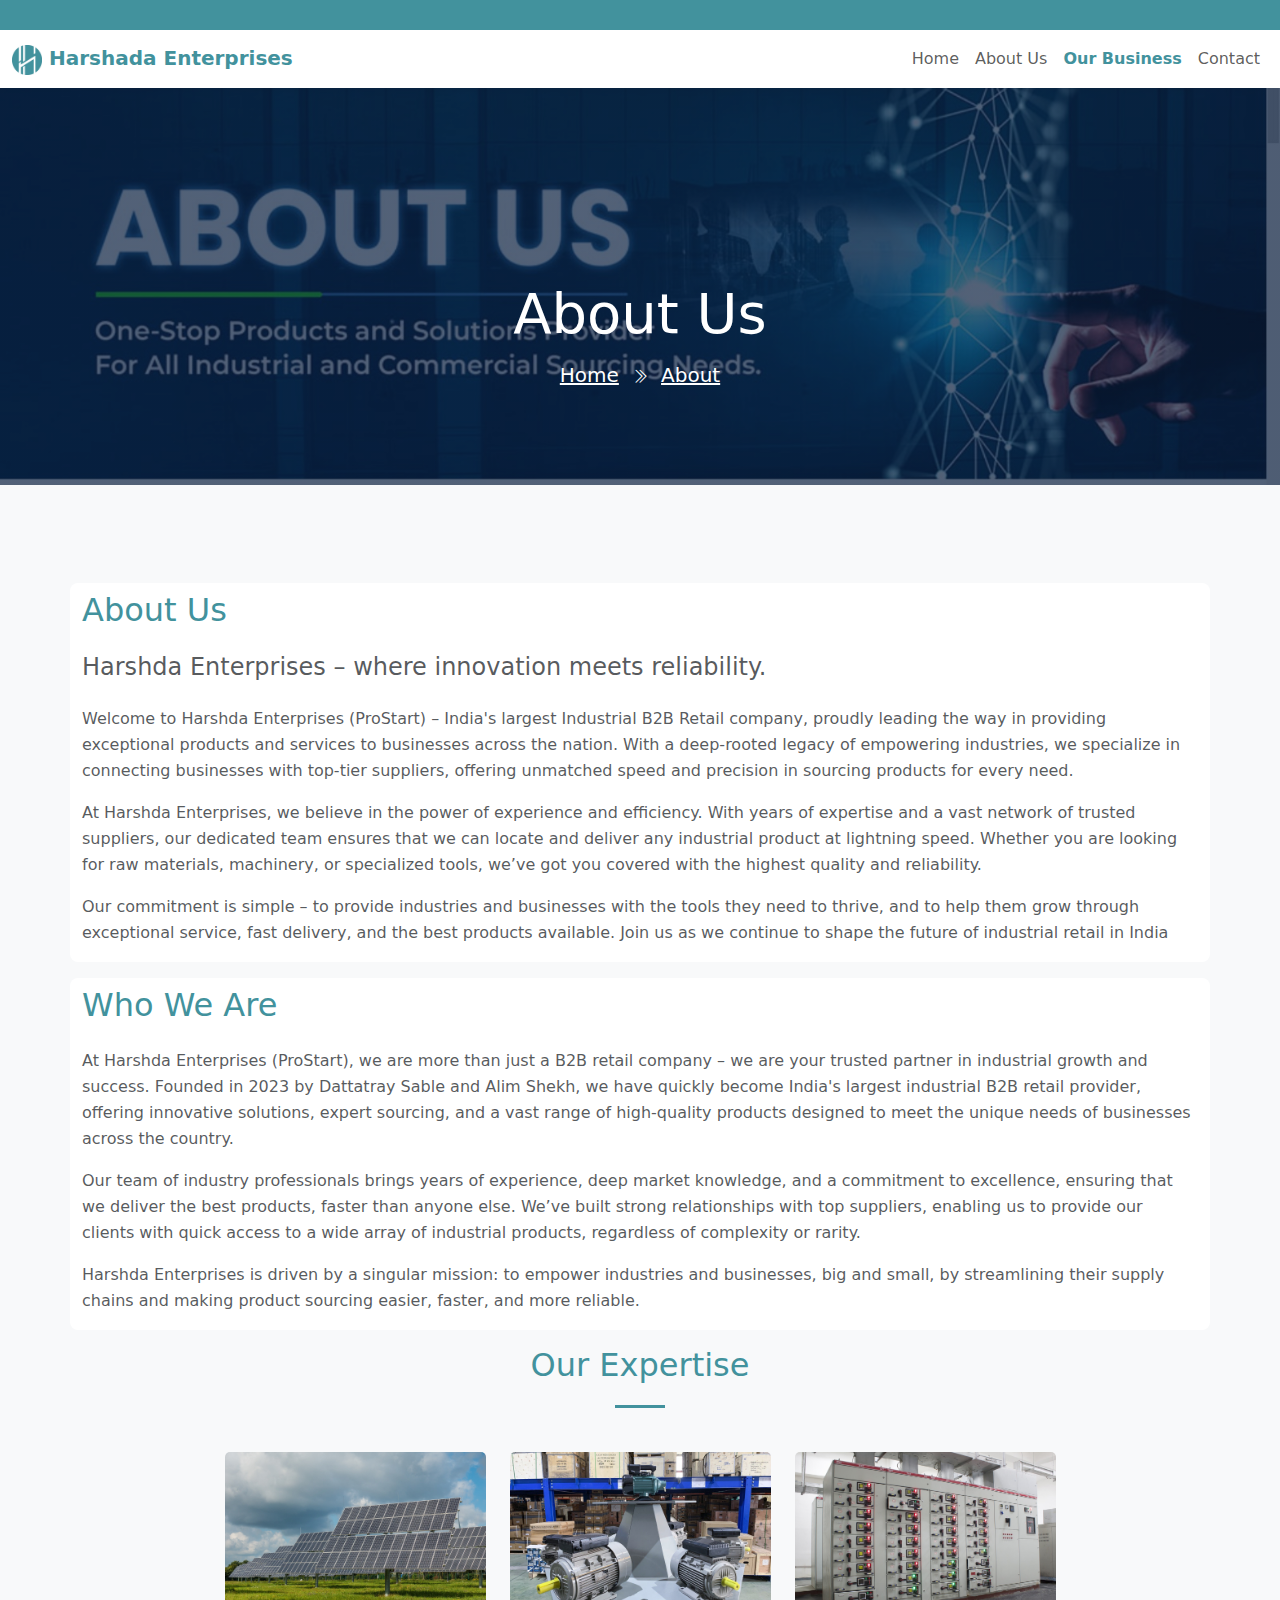
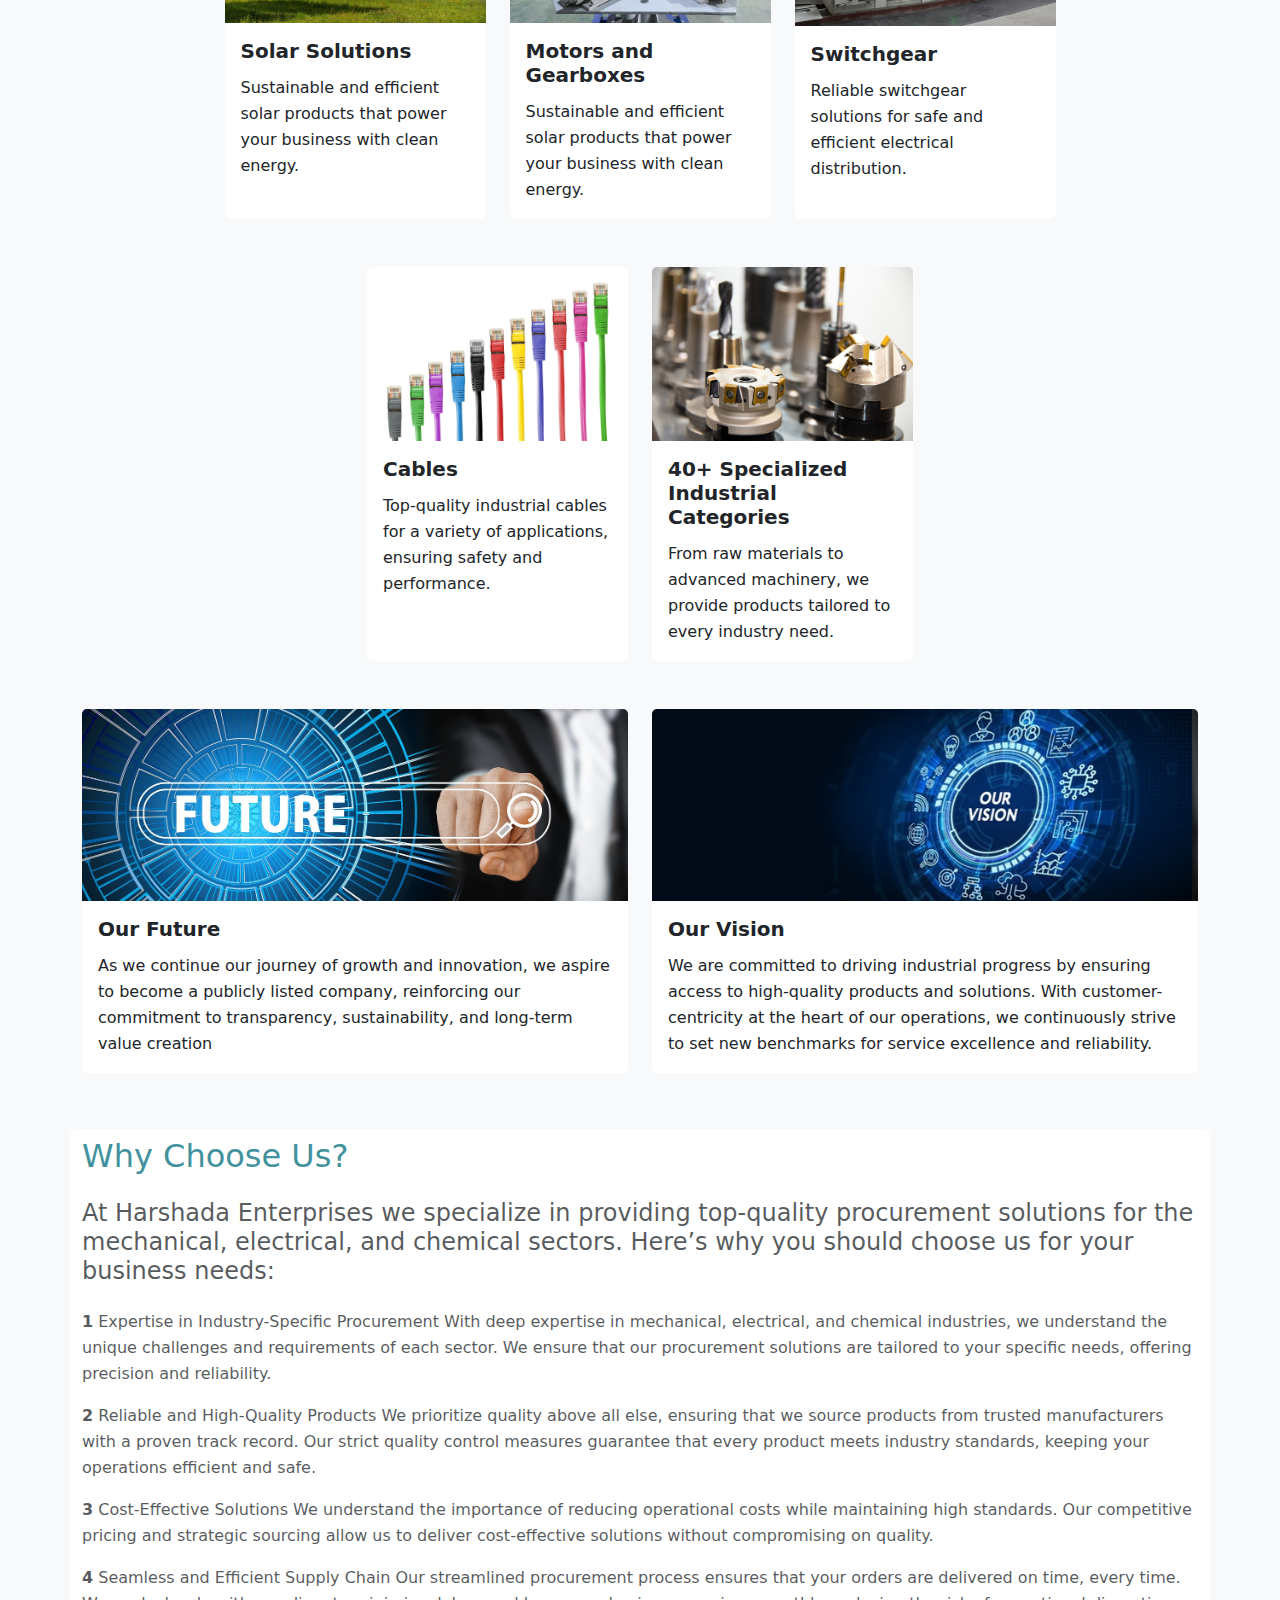
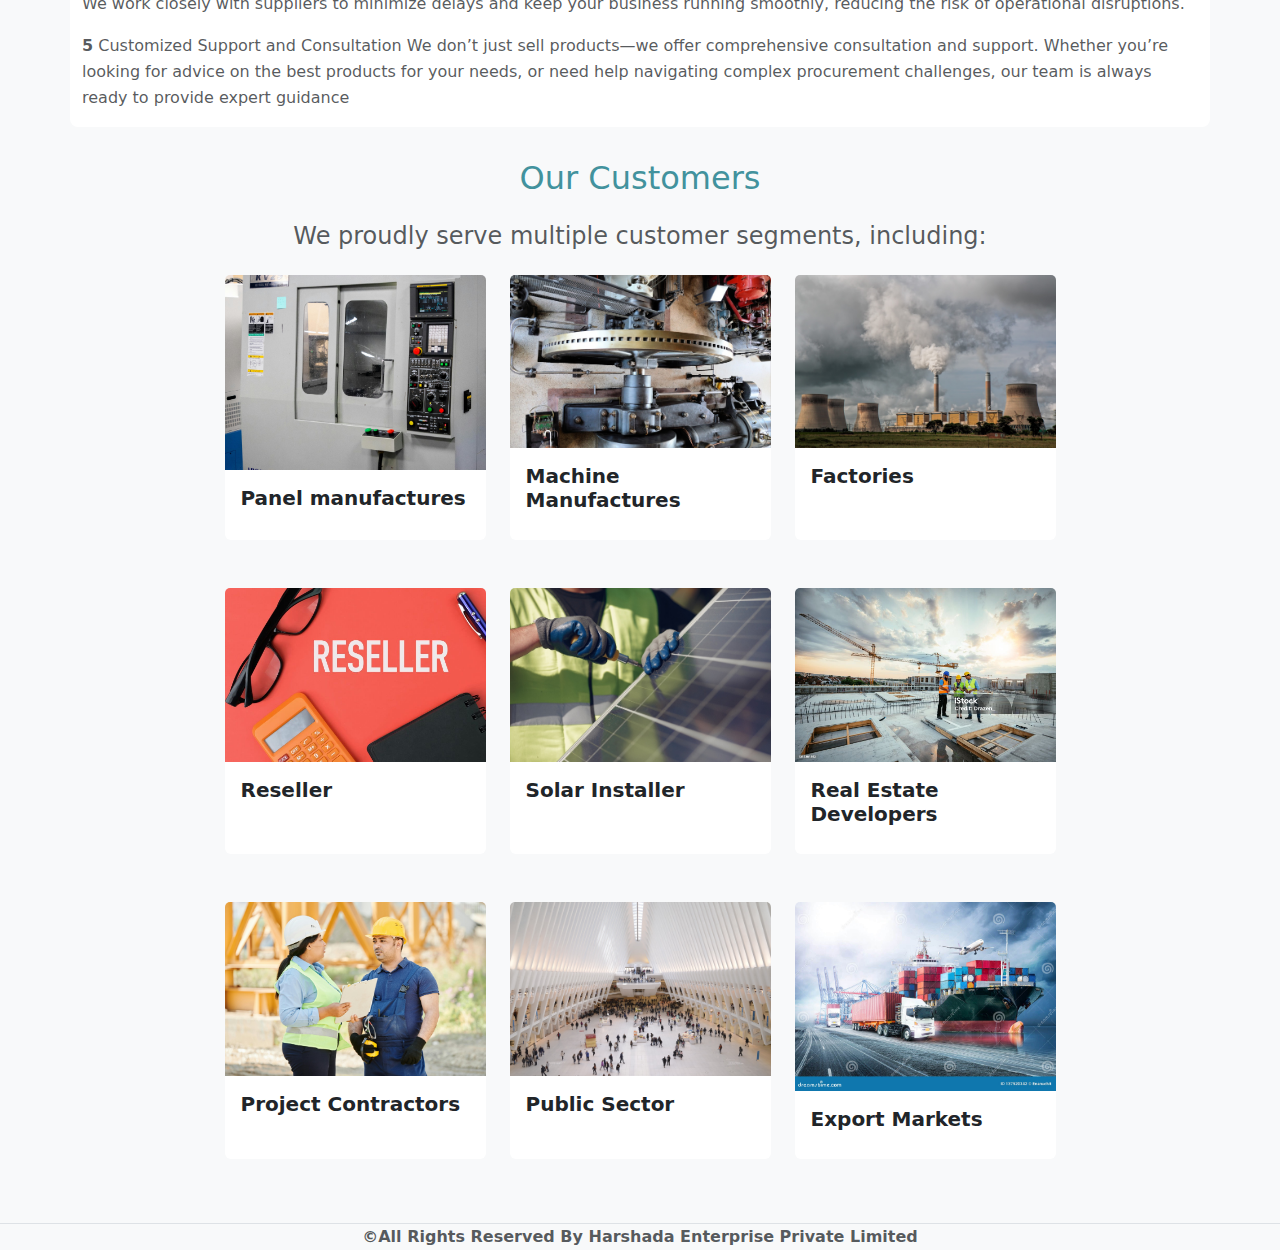
==== aboutus.html @ 92677745 "Update aboutus.html" ====
<!doctype html>
<html lang="en">
<head>
    <meta charset="utf-8">
    <meta name="viewport" content="width=device-width, initial-scale=1">
    <title>Harshada Enterprises | About Us</title>
    <!-- Custom Css -->
    <link href="style.css" rel="stylesheet">
    <!-- Boostrap5 Css -->
    <link href="lib/bootstrap.min.css" rel="stylesheet">
    <!-- Boostrap5 Icon Css -->
    <link rel="stylesheet" href="https://cdn.jsdelivr.net/npm/bootstrap-icons@1.7.2/font/bootstrap-icons.css">
    <!-- Jquery Script -->
    <script type="text/javascript" src="lib/jquery.min.js"></script>
    <!-- Favicon -->
    <link rel="apple-touch-icon" sizes="180x180" href="favicon/apple-touch-icon.png">
    <link rel="icon" type="image/png" sizes="32x32" href="favicon/favicon-32x32.png">
    <link rel="icon" type="image/png" sizes="16x16" href="favicon/favicon-16x16.png">
</head>
<body class="bg-body-tertiary">
 <section class="bg-custom" style="height: 30px;">
     <div id="marquee" class="text-center">
        <marquee behavior="scroll" direction="left" onmouseover="this.stop();" onmouseout="this.start();">
            <p class="fw-bold text-white">Welcome to Harshada Enterprises, We are Office Stationary Suppliers, Electrition Tools Applicant lndustrial Tools G Equipment, Medical Hospital Lap Suppliers.</p>
        </marquee>
    </div>
</section>   
<!-- Header -->
<header>
    <nav id="navbar-example2" class="navbar navbar-expand-lg bg-white">
      <div class="container-fluid">
        <a class="navbar-brand fw-bold text-custom" href="index.html">
            <img src="img/Logo.jpg" width="30" height="30"><span>&nbsp;Harshada Enterprises</span>
        </a>
        <button class="navbar-toggler" type="button" data-bs-toggle="collapse" data-bs-target="#navbarSupportedContent" aria-controls="navbarSupportedContent" aria-expanded="false" aria-label="Toggle navigation">
          <span class="navbar-toggler-icon"></span>
      </button>
      <div class="collapse navbar-collapse" id="navbarSupportedContent">
          <ul class="navbar-nav ms-auto mb-2 mb-lg-0">
            <li class="nav-item">
              <a class="nav-link" aria-current="page" href="index.html">Home</a>
          </li>
          <li class="nav-item">
              <a class="nav-link" href="aboutus.html">About Us</a>
          </li>
          <li class="nav-item">
              <a class="nav-link active" href="business.html">Our Business</a>
          </li>
          <li class="nav-item">
              <a class="nav-link" href="contact.html">Contact</a>
          </li> 
      </ul>

  </div>
</nav>      

</header>
<div class="container-fluid py-5 bg-header" style="margin-bottom: 90px;">
    <div class="row py-5">
        <div class="col-12 pt-lg-5 mt-lg-5 text-center">
            <h1 class="display-4 text-white animated zoomIn mb-3">About Us</h1>
            <a href="" class="h5 text-white">Home</a>
            <i class="bi bi-chevron-double-right text-white px-2"></i>
            <a href="" class="h5 text-white">About</a>
        </div>
    </div>
</div>
</div>
<!-- About Us -->
<section class="about-us py-2 bg-light" id="scrollspyHeading2">
    <div class="container">
        <div class="row align-items-center">
          <div class="col-md-12 bg-white rounded rounded-3">      
            <h2 class="text-custom text-underline font-weight-bold mb-4 mt-2">About Us</h2>
            <h4 class="text-muted font-weight-bold mb-4">Harshda Enterprises – where innovation meets reliability.</h4>
            <p class="text-muted">Welcome to Harshda Enterprises (ProStart) – India's largest Industrial B2B Retail company, proudly leading the way in providing exceptional products and services to businesses across the nation. With a deep-rooted legacy of empowering industries, we specialize in connecting businesses with top-tier suppliers, offering unmatched speed and precision in sourcing products for every need.</p>
            <p class="text-muted">At Harshda Enterprises, we believe in the power of experience and efficiency. With years of expertise and a vast network of trusted suppliers, our dedicated team ensures that we can locate and deliver any industrial product at lightning speed. Whether you are looking for raw materials, machinery, or specialized tools, we’ve got you covered with the highest quality and reliability.</p>

            <p class="text-muted">Our commitment is simple – to provide industries and businesses with the tools they need to thrive, and to help them grow through exceptional service, fast delivery, and the best products available. Join us as we continue to shape the future of industrial retail in India
            </p>

        </div>
    </div>
</div>
</section>
<!-- Who We are -->

<section class="about-us py-2 bg-light" id="scrollspyHeading2">
    <div class="container">
        <div class="row align-items-center">
            <div class="col-md-12 bg-white rounded rounded-3">
                <h2 class="text-custom text-underline font-weight-bold mb-4 mt-2">Who We Are</h2>
                <p class="text-muted">
                At Harshda Enterprises (ProStart), we are more than just a B2B retail company – we are your trusted partner in industrial growth and success. Founded in 2023 by Dattatray Sable and Alim Shekh, we have quickly become India's largest industrial B2B retail provider, offering innovative solutions, expert sourcing, and a vast range of high-quality products designed to meet the unique needs of businesses across the country.</p>
                <p class="text-muted">
                Our team of industry professionals brings years of experience, deep market knowledge, and a commitment to excellence, ensuring that we deliver the best products, faster than anyone else. We’ve built strong relationships with top suppliers, enabling us to provide our clients with quick access to a wide array of industrial products, regardless of complexity or rarity.</p>
                <p class="text-muted">
                Harshda Enterprises is driven by a singular mission: to empower industries and businesses, big and small, by streamlining their supply chains and making product sourcing easier, faster, and more reliable.</p>              
            </div>
        </div>
    </div>
</section>
<!-- Our Expertise -->
<section>
    <div class="container">
        <div class="row justify-content-center mb-5">
         <h2 class="section-title text-center text-custom text-underline font-weight-bold mb-4 mt-2">Our Expertise</h2>        

         <div class="col-12 col-lg-3 col-xl-3 col-xxl-3">
           <div class="card h-100 border border-0">
              <img src="img/Solar.jpg" class="card-img-top">
              <div class="card-body">
                <h5 class="card-title">Solar Solutions</h5>
                <p class="card-text">Sustainable and efficient solar products that power your business with clean energy.</p>

            </div>
        </div>
    </div>
    <div class="col-12 col-lg-3 col-xl-3 col-xxl-3">
      <div class="card h-100 border border-0">
          <img src="img/Gearboxes.jpg" class="card-img-top">
          <div class="card-body">
            <h5 class="card-title">Motors and Gearboxes</h5>
            <p class="card-text">Sustainable and efficient solar products that power your business with clean energy.</p>

        </div>
    </div>
</div>
<div class="col-12 col-lg-3 col-xl-3 col-xxl-3">
 <div class="card h-100 border border-0">
  <img src="img/Switchgear.jpg" class="card-img-top">
  <div class="card-body">
    <h5 class="card-title">Switchgear</h5>
    <p class="card-text">Reliable switchgear solutions for safe and efficient electrical distribution.</p>

</div>
</div> 
</div> 
</div>
<div class="row justify-content-center mb-5">
 <div class="col-12 col-lg-3 col-xl-3 col-xxl-3">
   <div class="card h-100 border border-0">
      <img src="img/Cables.jpg" class="card-img-top">
      <div class="card-body">
        <h5 class="card-title">Cables</h5>
        <p class="card-text">
            Top-quality industrial cables for a variety of applications, ensuring safety and performance.
        </p>

    </div>
</div>
</div>
<div class="col-12 col-lg-3 col-xl-3 col-xxl-3">
  <div class="card h-100 border border-0">
      <img src="img/more.jpg" class="card-img-top">
      <div class="card-body">
        <h5 class="card-title">40+ Specialized Industrial Categories</h5>
        <p class="card-text">
            From raw materials to advanced machinery, we provide products tailored to every industry need.
        </p>

    </div>
</div>
</div>

</div>
</div>
</section>

<section>
    <div class="container">
        <div class="row justify-content-center mb-5">
            <div class="col-12 col-lg-6 col-xl-6 col-xxl-6">
               <div class="card h-100 border border-0">
                  <img src="img/Future.jpg" class="card-img-top" alt="...">
                  <div class="card-body">
                    <h5 class="card-title">Our Future</h5>
                    <p class="card-text">
                    As we continue our journey of growth and innovation, we aspire to become a publicly listed company, reinforcing our commitment to transparency, sustainability, and long-term value creation</p>
                </div>
            </div>    
        </div>
        <div class="col-12 col-lg-6 col-xl-6 col-xxl-6">
           <div class="card h-100 border border-0"> 
              <img src="img/Vision.jpg" class="card-img-top" alt="...">
              <div class="card-body">
                <h5 class="card-title">Our Vision</h5>
                <p class="card-text">We are committed to driving industrial progress by ensuring access to high-quality products and solutions. With customer-centricity at the heart of our operations, we continuously strive to set new benchmarks for service excellence and reliability.</p>
            </div>
        </div>    
    </div>


</div>
</div>
</section>
<!-- Why to choose us -->
<section class="about-us py-2 bg-light" id="scrollspyHeading2">
    <div class="container">
        <div class="row align-items-center">
          <div class="col-md-12 bg-white rounded rounded-3">      
            <h2 class="text-custom text-underline font-weight-bold mb-4 mt-2">Why Choose Us?</h2>
            <h4 class="text-muted font-weight-bold mb-4">At Harshada Enterprises  we specialize in providing top-quality procurement solutions for the mechanical, electrical, and chemical sectors. Here’s why you should choose us for your business needs:</h4>

            <p class="text-muted"><span class="fw-bold">1</span>&nbsp;Expertise in Industry-Specific Procurement With deep expertise in mechanical, electrical, and chemical industries, we understand the unique challenges and requirements of each sector. We ensure that our procurement solutions are tailored to your specific needs, offering precision and reliability.</p>

            <p class="text-muted"><span class="fw-bold">2</span>&nbsp;Reliable and High-Quality Products
            We prioritize quality above all else, ensuring that we source products from trusted manufacturers with a proven track record. Our strict quality control measures guarantee that every product meets industry standards, keeping your operations efficient and safe.</p>


            <p class="text-muted"><span class="fw-bold">3</span>&nbsp;Cost-Effective Solutions
            We understand the importance of reducing operational costs while maintaining high standards. Our competitive pricing and strategic sourcing allow us to deliver cost-effective solutions without compromising on quality.</p>


            <p class="text-muted"><span class="fw-bold">4</span>&nbsp;Seamless and Efficient Supply Chain
            Our streamlined procurement process ensures that your orders are delivered on time, every time. We work closely with suppliers to minimize delays and keep your business running smoothly, reducing the risk of operational disruptions.</p>

            <p class="text-muted"><span class="fw-bold">5</span>&nbsp;Customized Support and Consultation
            We don’t just sell products—we offer comprehensive consultation and support. Whether you’re looking for advice on the best products for your needs, or need help navigating complex procurement challenges, our team is always ready to provide expert guidance</p>

        </div>
    </div>
</div>
</section>
<!-- Our Customers -->
<section> 
    <div class="container py-3">
        <div class="row justify-content-center mb-5">
         <h2 class="text-custom text-center font-weight-bold mb-4 mt-2">Our Customers</h2> 
         <h4 class="text-muted font-weight-bold mb-4 text-center">We proudly serve multiple customer segments, including:</h4>                
         <div class="col-12 col-lg-3 col-xl-3 col-xxl-3">
          <div class="card h-100 border border-0">
              <img src="img/Panel.jpg" class="card-img-top" alt="...">
              <div class="card-body">
                <h5 class="card-title">Panel manufactures</h5>
                

            </div>
        </div>
    </div>
    <div class="col-12 col-lg-3 col-xl-3 col-xxl-3">
        <div class="card h-100 border border-0">
          <img src="img/MachineManufactures.jpg" class="card-img-top" alt="...">
          <div class="card-body">
            <h5 class="card-title"> Machine Manufactures</h5>
            

        </div>
    </div>
</div>
<div class="col-12 col-lg-3 col-xl-3 col-xxl-3">
    <div class="card h-100 border border-0">
      <img src="img/Factories.jpg" class="card-img-top" alt="...">
      <div class="card-body">
        <h5 class="card-title">Factories</h5>
        

    </div>
</div>
</div>
</div>

<div class="row justify-content-center mb-5">
  <div class="col-12 col-lg-3 col-xl-3 col-xxl-3">
    <div class="card h-100 border border-0">
      <img src="img/Reseller.jpg" class="card-img-top" alt="...">
      <div class="card-body">
        <h5 class="card-title">Reseller</h5>
        
        
    </div>
</div>
</div>
<div class="col-12 col-lg-3 col-xl-3 col-xxl-3">
    <div class="card h-100 border border-0">
      <img src="img/SolarInstaller.jpg" class="card-img-top" alt="...">
      <div class="card-body">
        <h5 class="card-title">Solar Installer</h5>
        
        
    </div>
</div>
</div>
<div class="col-12 col-lg-3 col-xl-3 col-xxl-3">
    <div class="card h-100 border border-0">
      <img src="img/RealDevelopers.jpg" class="card-img-top" alt="...">
      <div class="card-body">
        <h5 class="card-title">Real Estate Developers</h5>
        
        
    </div>
</div>
</div>
</div>

<div class="row justify-content-center mb-5">
  <div class="col-12 col-lg-3 col-xl-3 col-xxl-3">
    <div class="card h-100 border border-0">
      <img src="img/Projectcontactors.jpg" class="card-img-top" alt="...">
      <div class="card-body">
        <h5 class="card-title">Project Contractors</h5>
        
        

    </div>
</div>
</div>
<div class="col-12 col-lg-3 col-xl-3 col-xxl-3">
    <div class="card h-100 border border-0">
      <img src="img/PublicSector.jpg" class="card-img-top" alt="...">
      <div class="card-body">
        <h5 class="card-title">Public Sector</h5>
        
        
    </div>
</div>
</div>
<div class="col-12 col-lg-3 col-xl-3 col-xxl-3">
    <div class="card h-100 border border-0">
      <img src="img/Markets.jpg" class="card-img-top" alt="...">
      <div class="card-body">
        <h5 class="card-title">Export Markets</h5>
        
        
    </div>
</div>
</div>
</div>
</div>
</section>
<!-- Footer  -->
<footer class="border-top">
    <div class="container">
        <div class="row d-flex justify-content-center">
            <div class="col-lg-12">
                <div class="text-center">
                    <p class="text-center text-capitalize fw-bold text-muted mb-0">&copy;all rights reserved by Harshada Enterprise private limited <span id="year"></span></p>

                </div>
            </div>
        </div>
    </div>
</footer>
<a id="backtotop" href="#" class="btn btn-custom rounded back-to-top" style="display:none;">
    <i class="bi bi-chevron-up"></i>
</a>
<script src="lib/bootstrap.bundle.min.js"></script>
<script type="text/javascript">
    var Scrollbutton = document.getElementById("backtotop");
    $(window).scroll(function () {
        if ($(window).scrollTop() > 50) {
                if (!$('.placeholder').length) { // check if placeholder div already exists
                    $('.navbar').before('<div class="placeholder" style="height: ' + $('.navbar').outerHeight() + 'px;"></div>'); // add placeholder div
                }
                $('.navbar').addClass('fixed-top bg-white');
                $('.navbar').css('transition', 'all 0.5s ease');
                Scrollbutton.style.display = "block";

            } else {
                $('.placeholder').remove(); // remove placeholder div
                $('.navbar').removeClass('fixed-top');
                $('.navbar').css('transition', 'all 0.5s ease');
                Scrollbutton.style.display = "none";
            }
        });
    </script>
</body>
</html>
---- style.css ----
:root{
  --customPrimary: #42929d;    
  --customSecondary: #123451;
}
body {
/*    font-family: "Inter", sans-serif !important;*/
    display: flex !important;
    flex-direction: column !important;
    height: 100vh !important;
}
p{
    font-size: 16px !important;
    line-height: 26px !important;
/*    font-family: var(--creote-family-two);*/
    font-weight: 400 !important;
}
.text-custom{
    color: var(--customPrimary) !important;
}
.bg-custom{
        background-color: var(--customPrimary) !important;
}
.btn-custom{
    color: #fff !important;
    background-color: var(--customPrimary) !important;
}
.bg-header {
    background: linear-gradient(rgba(9, 30, 62, .7), rgba(9, 30, 62, .7)), url(img/aboutusbanner.jpg) center center no-repeat !important;
    background-size: cover !important;
}
.text-muted-custom{
    color: var(--customSecondary) !important;
}
.feature-card {
            transition: transform 0.3s ease, box-shadow 0.3s ease;
            border: none !important;
            border-radius: 15px !important;
        }
        
        .feature-card:hover {
            transform: translateY(-5px) !important;
            box-shadow: 0 10px 20px rgba(0,0,0,0.1) !important;
        }

        .icon-wrapper {
            width: 60px !important;
            height: 60px !important;
            border-radius: 12px !important;
            display: flex !important;
            align-items: center !important;
            justify-content: center !important;
            margin-bottom: 1rem !important;
        }

        .bg-soft-primary { background-color: #e8f1ff; }
        .bg-soft-success { background-color: #e6f8f3; }
        .bg-soft-warning { background-color: #fff8e9; }

        .card-title {
            font-weight: 600 !important;
            margin-bottom: 0.75rem !important;
        }

        .section-heading {
            
            font-weight: 700 !important;
/*            background: linear-gradient(120deg, #2563eb, #4f46e5) !important;*/
         /*   -webkit-background-clip: text !important;
            -webkit-text-fill-color: transparent !important;*/
        }
.about-us {
    background-color: #f8f9fa;
}

.about-us img {
    transition: transform 0.3s ease-in-out;
}

.about-us img:hover {
    transform: scale(1.05);
}

.about-us .list-unstyled li {
    margin-bottom: 10px;
}

.about-us .btn-primary {
    transition: all 0.3s ease;
}

.about-us .btn-primary:hover {
    transform: translateY(-3px);
    box-shadow: 0 4px 8px rgba(0,0,0,0.1);
}
.team-member {
    transition: transform 0.3s ease-in-out;
}

.team-member:hover {
    transform: translateY(-10px);
}

.social-links a {
    display: inline-flex;
    align-items: center;
    justify-content: center;
    width: 35px;
    height: 35px;
    border-radius: 50%;
    background-color: #f8f9fa;
    color: #0d6efd;
    margin: 0 5px;
    transition: all 0.3s ease;
}

.social-links a:hover {
    background-color: #0d6efd;
    color: white;
    transform: translateY(-3px);
}

.team-member img {
    width: 200px;
    height: 200px;
    object-fit: cover;
    border-radius: 50%;
    border: 5px solid #f8f9fa;
    transition: transform 0.3s ease;
}

.team-member:hover img {
    transform: scale(1.05);
}

.section-title::after {
    content: "";
    display: block;
    width: 50px;
    height: 3px;
    background-color: var(--customPrimary) !important;
    margin: 20px auto;
}
/*Footer*/
footer {
    margin-top: auto !important;
}
.back-to-top {
    position: fixed !important;
    /*    display: none !important;*/
    right: 45px !important;
    bottom: 45px !important;
    z-index: 99 !important;
}
.timeline-steps {
    display: flex;
    justify-content: center;
    flex-wrap: wrap
}

.timeline-steps .timeline-step {
    align-items: center;
    display: flex;
    flex-direction: column;
    position: relative;
    margin: 1rem
}

@media (min-width:768px) {
    .timeline-steps .timeline-step:not(:last-child):after {
        content: "";
        display: block;
        border-top: .25rem dotted #3b82f6;
        width: 3.46rem;
        position: absolute;
        left: 7.5rem;
        top: .3125rem
    }
    .timeline-steps .timeline-step:not(:first-child):before {
        content: "";
        display: block;
        border-top: .25rem dotted #3b82f6;
        width: 3.8125rem;
        position: absolute;
        right: 7.5rem;
        top: .3125rem
    }
}

.timeline-steps .timeline-content {
    width: 10rem;
    text-align: center
}

.timeline-steps .timeline-content .inner-circle {
    border-radius: 1.5rem;
    height: 1rem;
    width: 1rem;
    display: inline-flex;
    align-items: center;
    justify-content: center;
    background-color: #3b82f6;
}

.timeline-steps .timeline-content .inner-circle:before {
    content: "";
    background-color: #3b82f6;
    display: inline-block;
    height: 3rem;
    width: 3rem;
    min-width: 3rem;
    border-radius: 6.25rem;
    opacity: .5
}
.carousel-caption {
    top: 0 !important;
    left: 0 !important;
    right: 0 !important;
    bottom: 0 !important;
    background: rgba(29, 80, 87, .4) !important;
    z-index: 1 !important;
}
.active{
    color: var(--customPrimary) !important;
    font-weight: 600 !important;
}
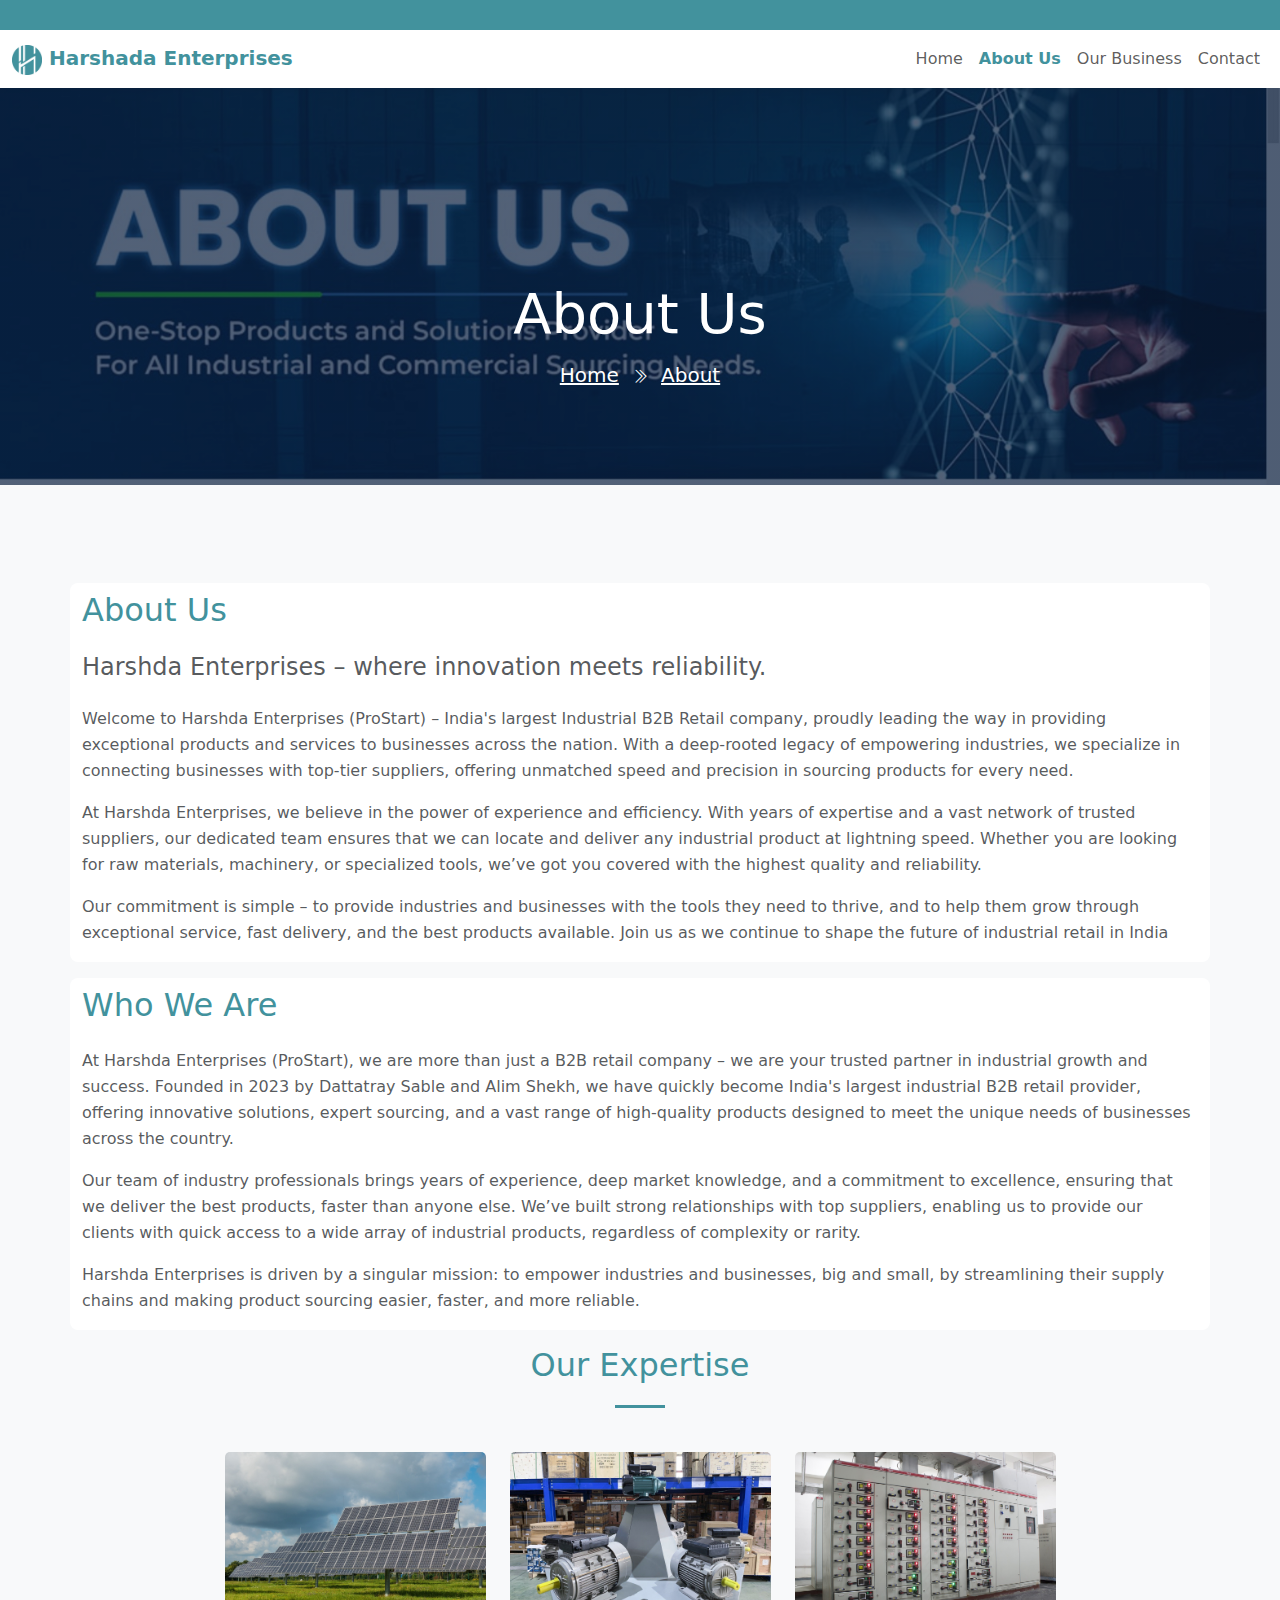
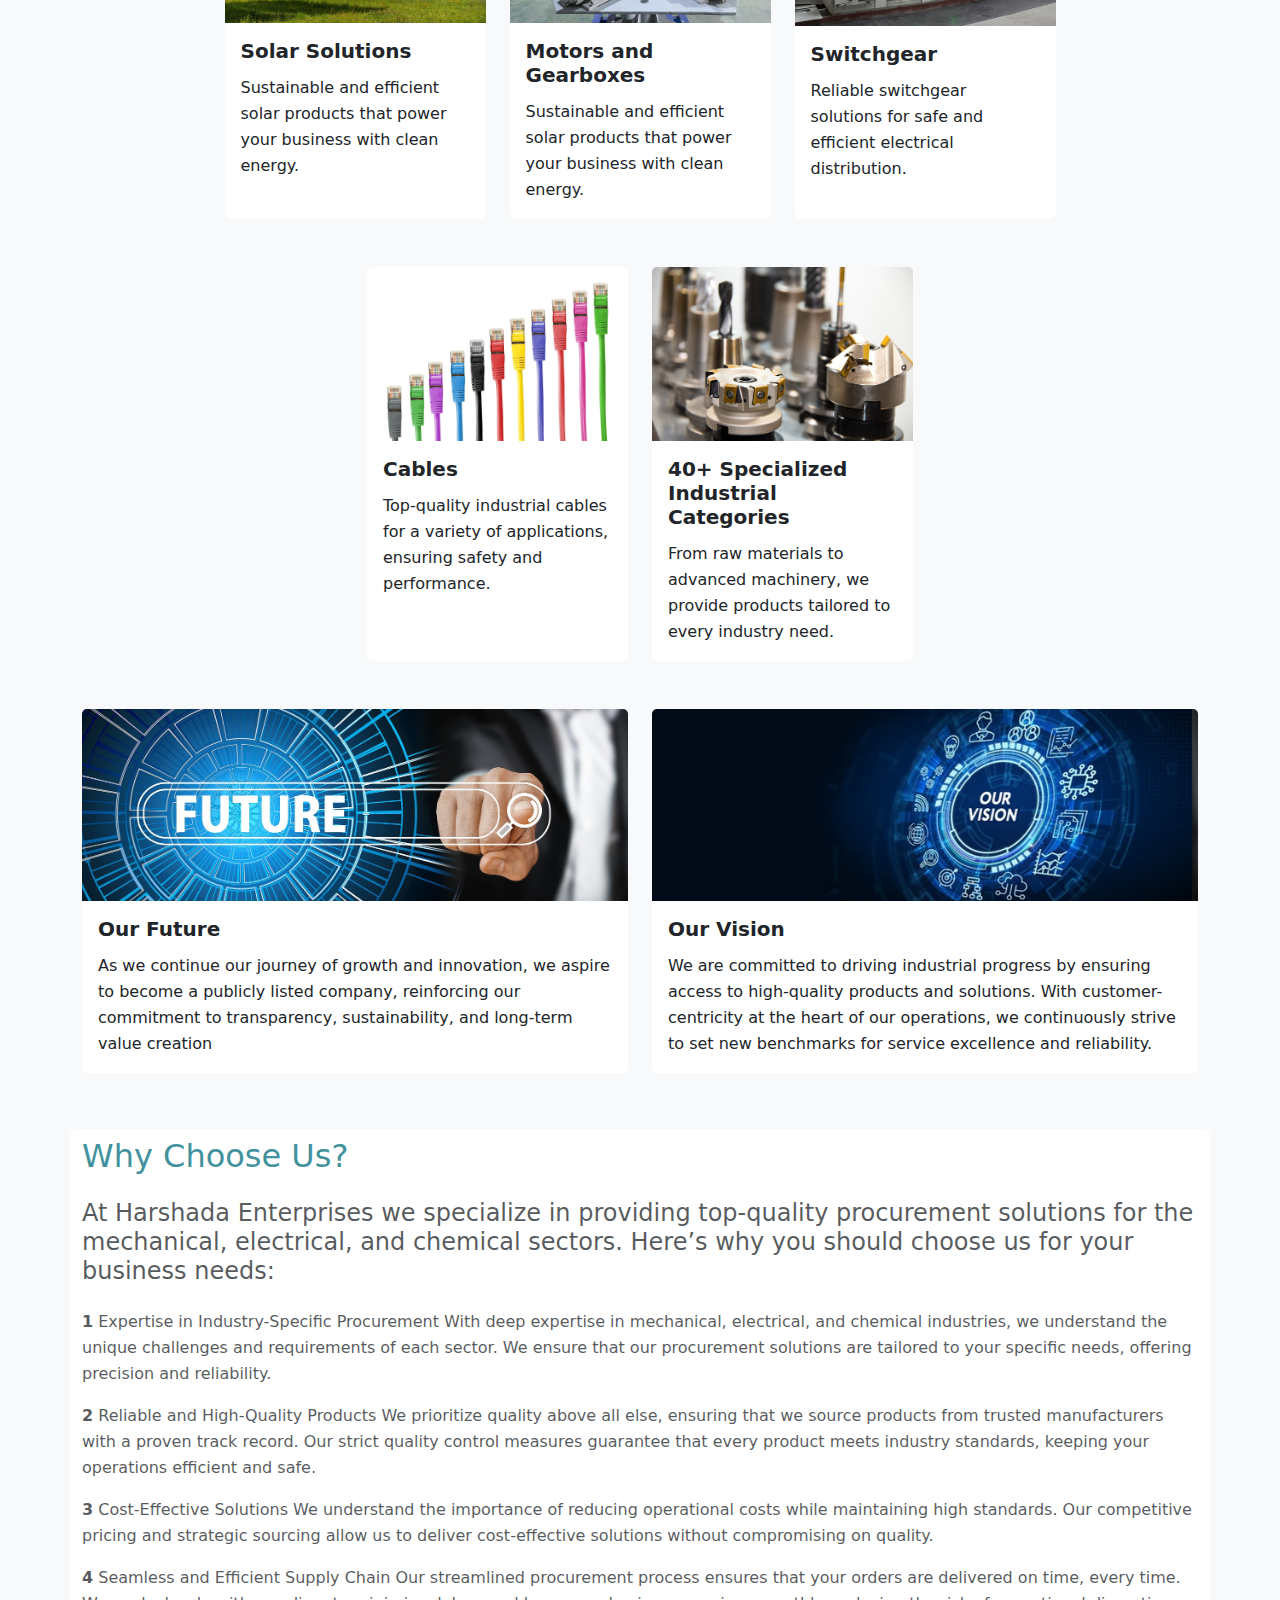
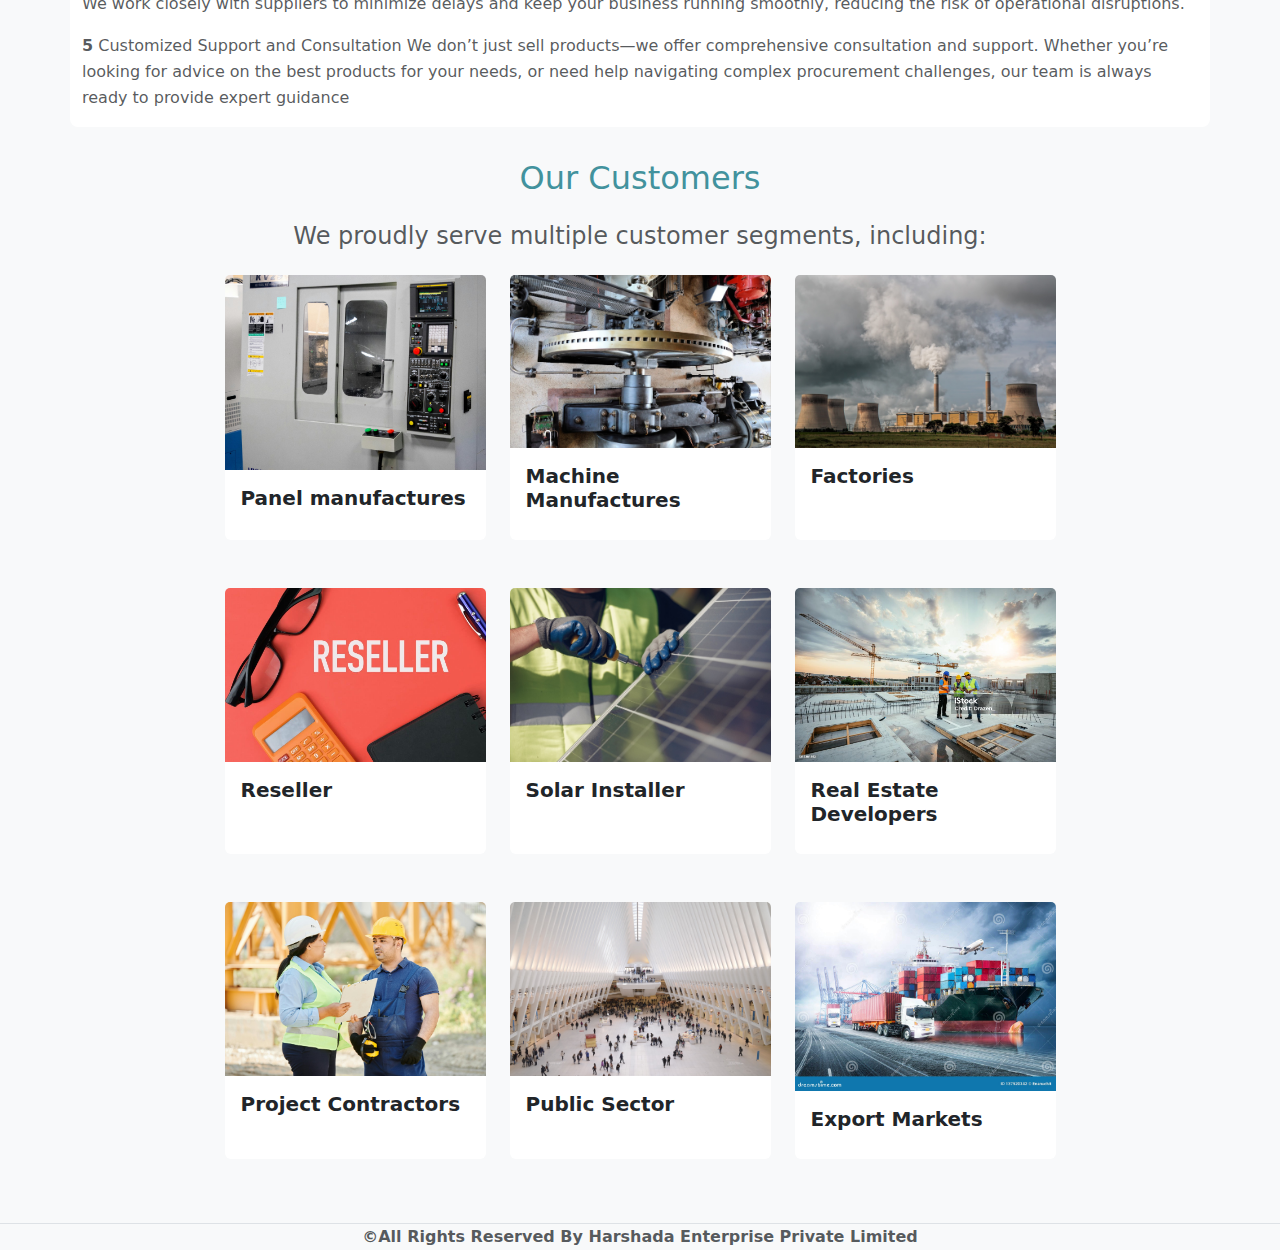
==== commit 5085a6ea: "Update aboutus.html" ====
--- a/aboutus.html
+++ b/aboutus.html
@@ -41,10 +41,10 @@
               <a class="nav-link" aria-current="page" href="index.html">Home</a>
           </li>
           <li class="nav-item">
-              <a class="nav-link" href="aboutus.html">About Us</a>
+              <a class="nav-link active" href="aboutus.html">About Us</a>
           </li>
           <li class="nav-item">
-              <a class="nav-link active" href="business.html">Our Business</a>
+              <a class="nav-link" href="business.html">Our Business</a>
           </li>
           <li class="nav-item">
               <a class="nav-link" href="contact.html">Contact</a>
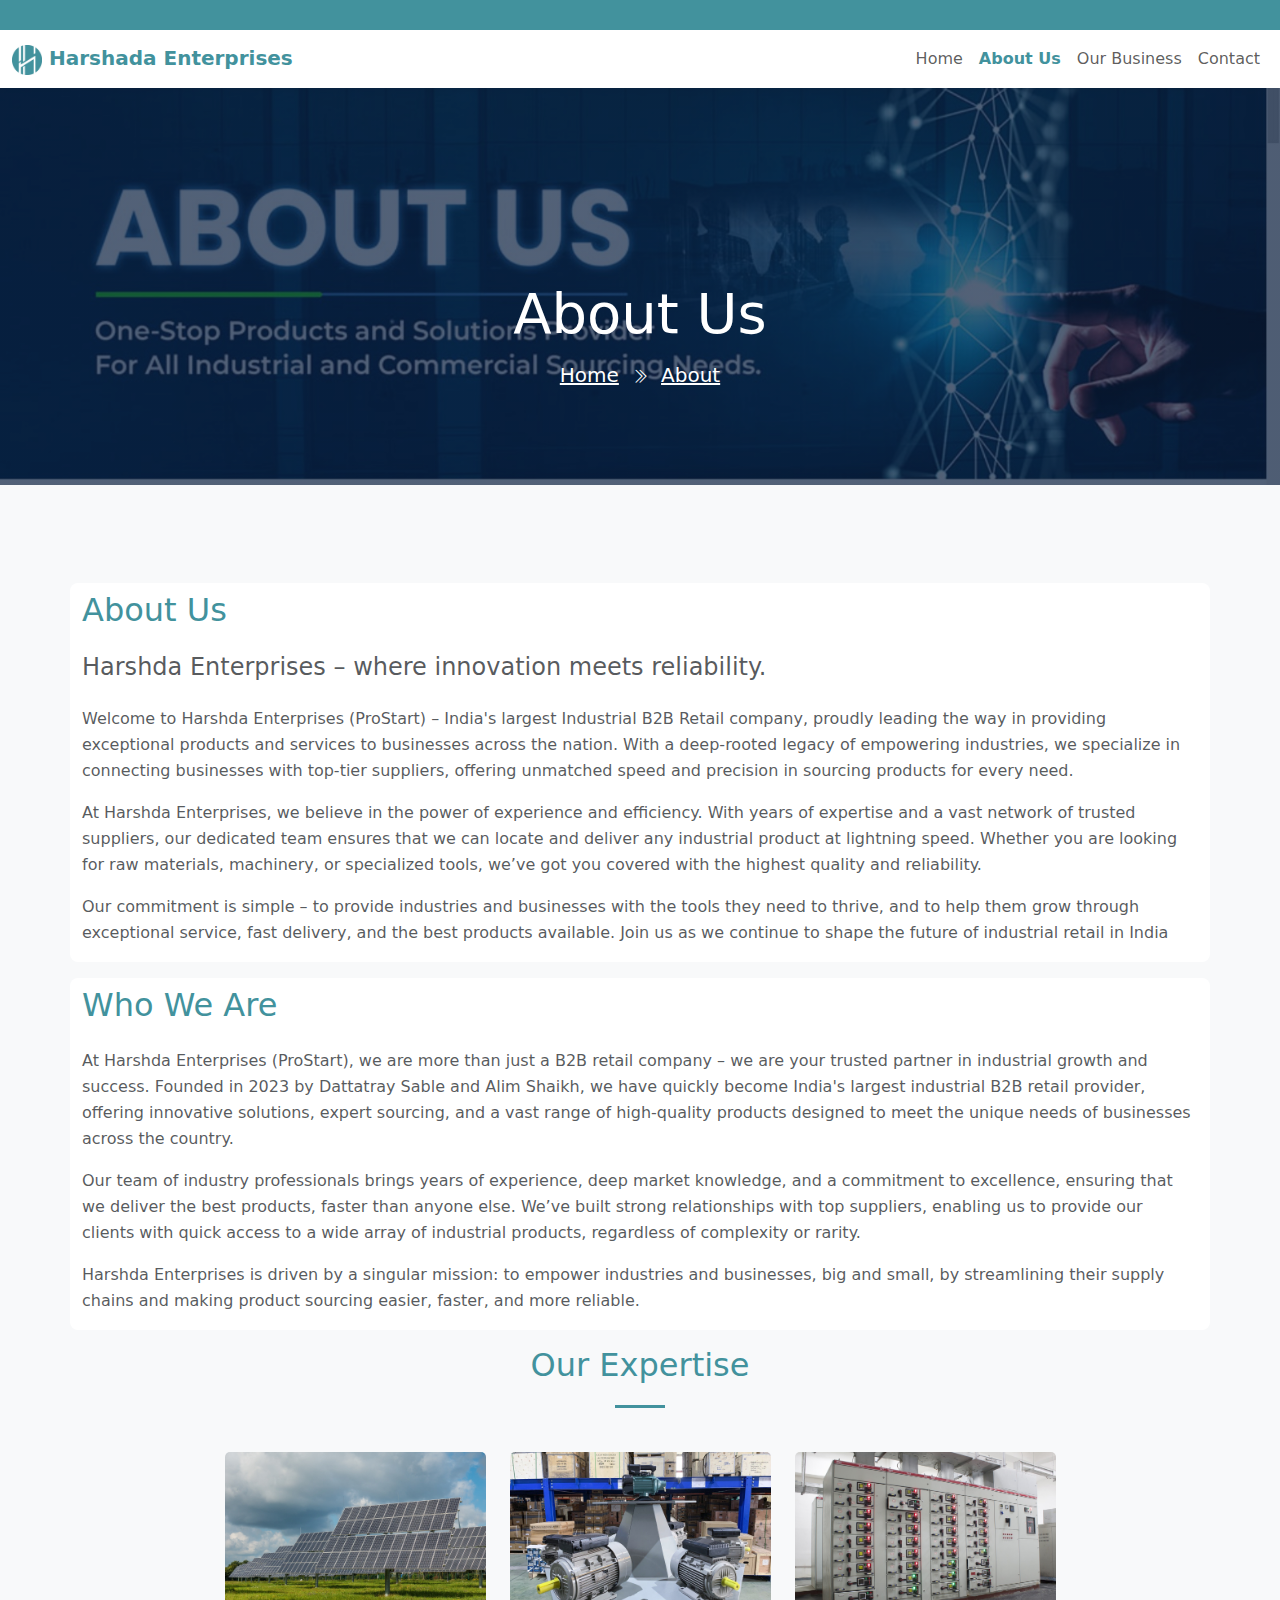
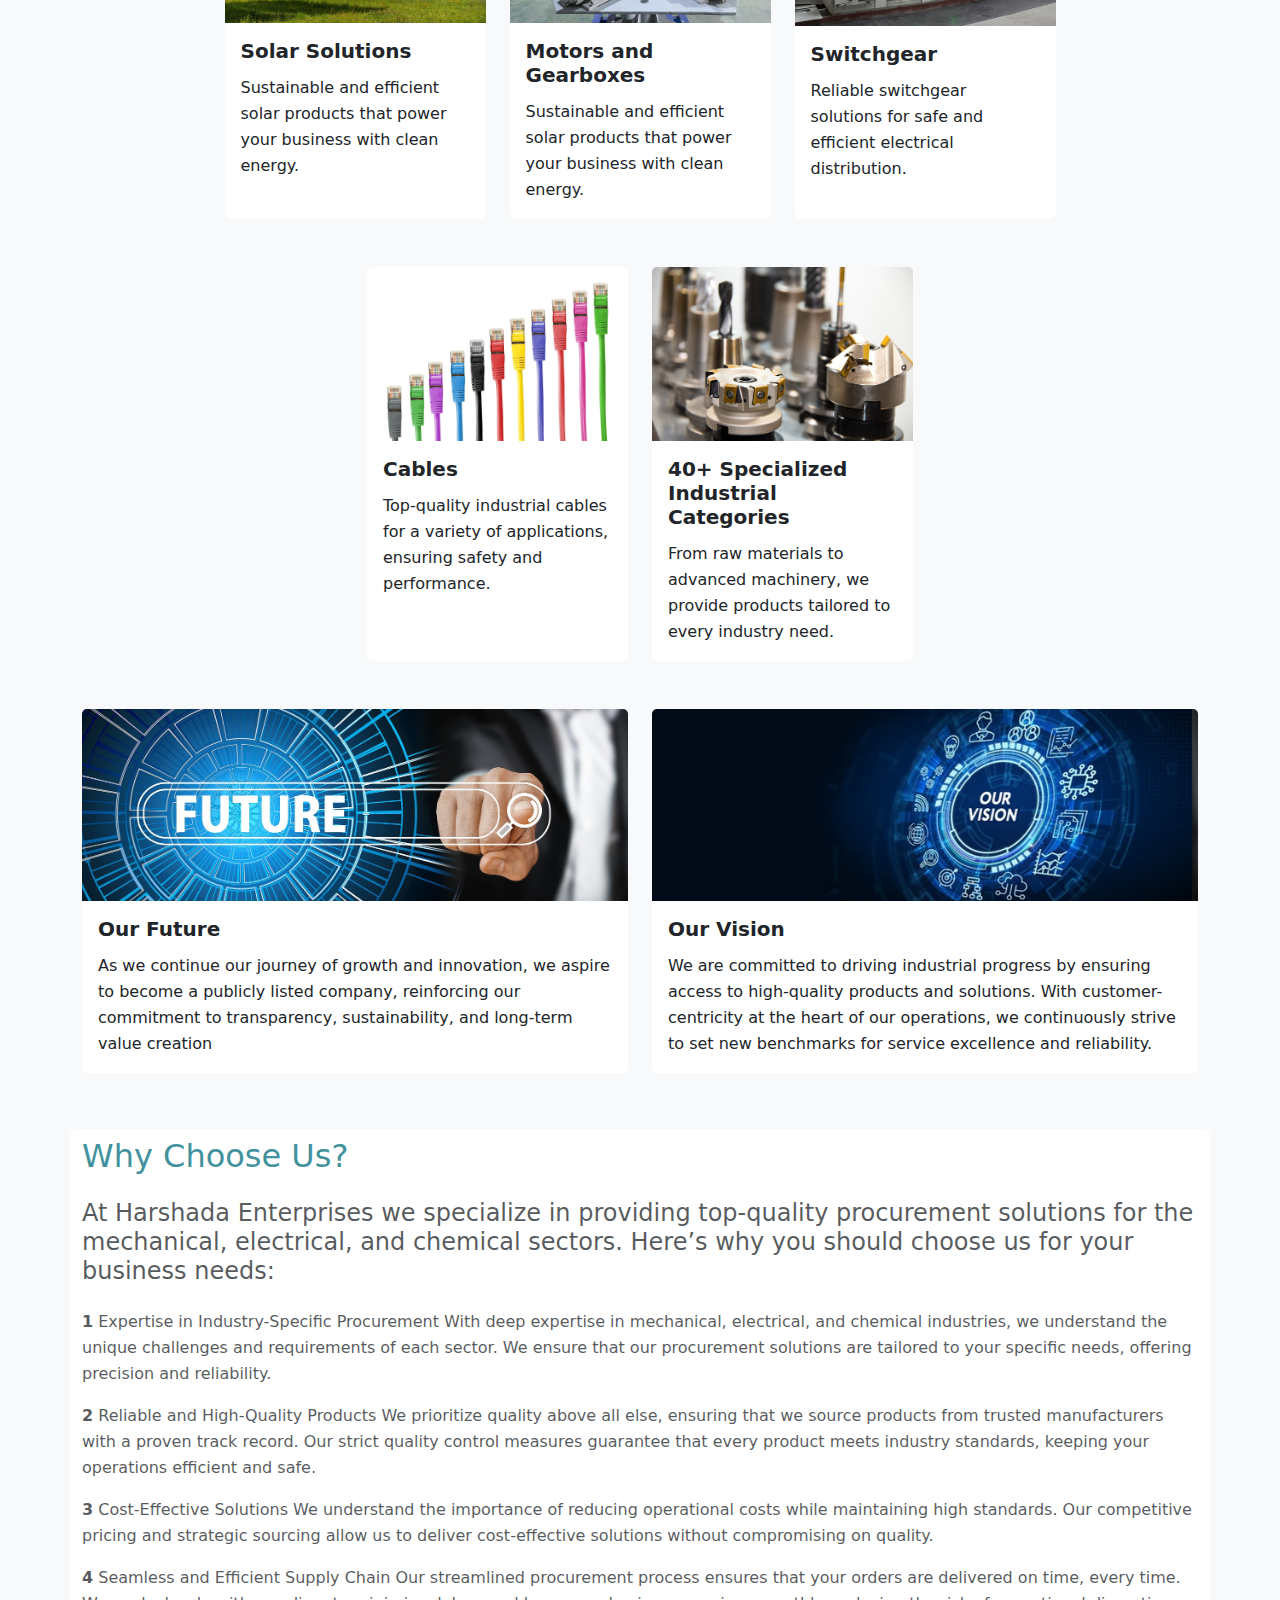
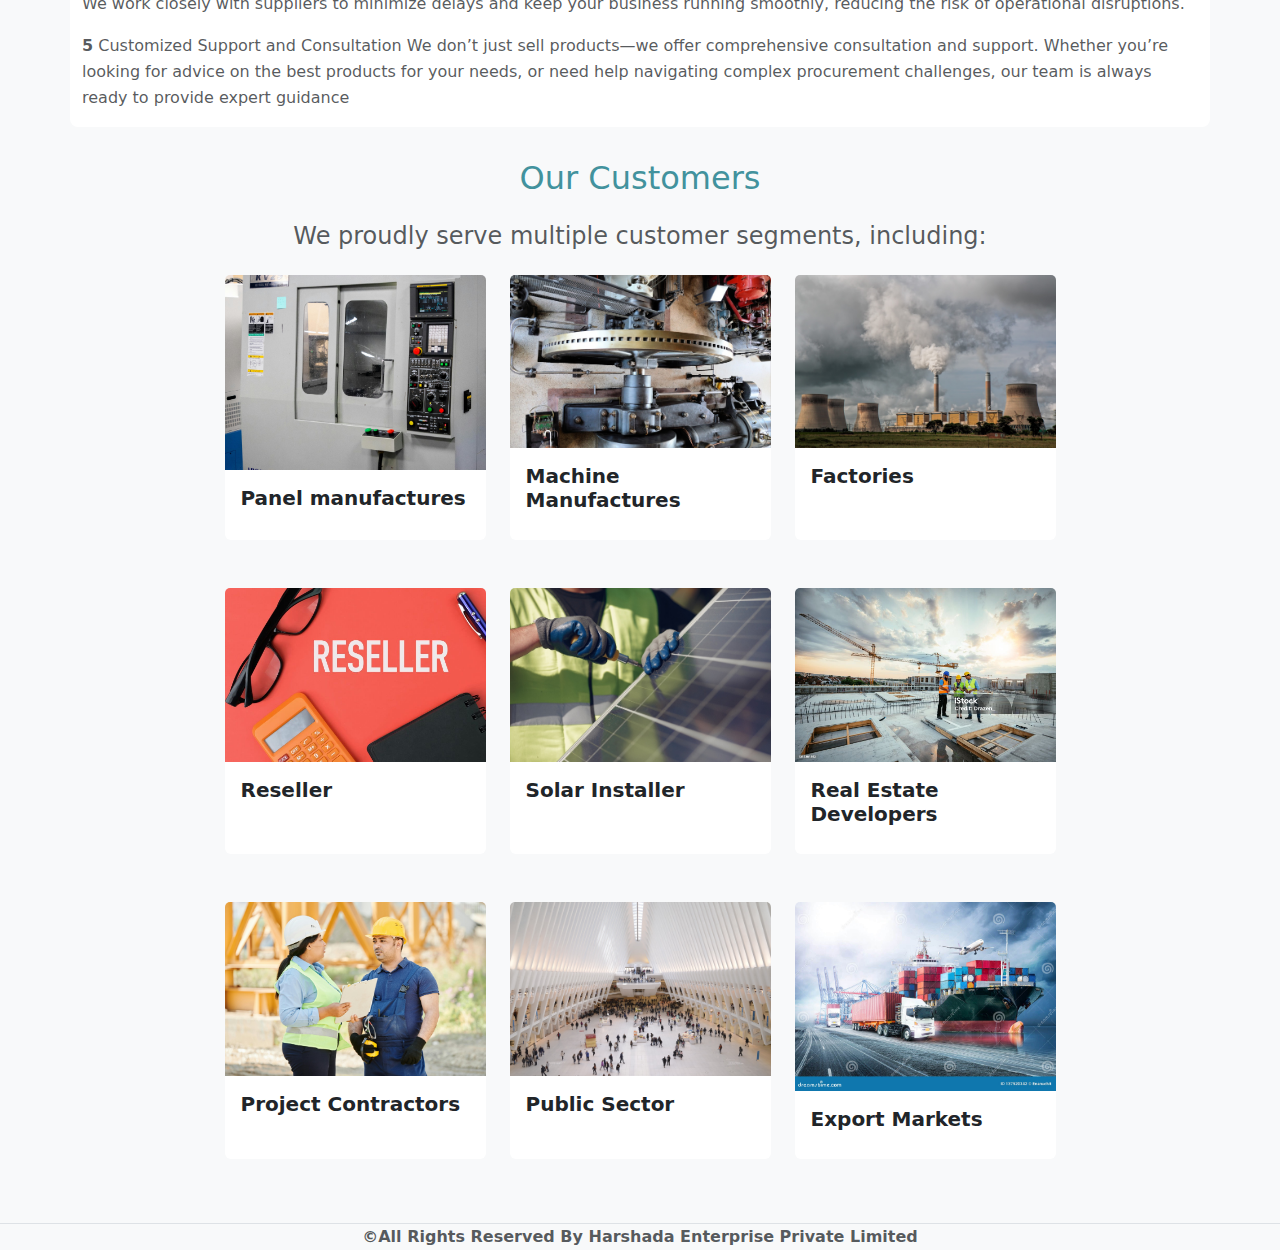
==== commit 2776c8a4: "Update aboutus.html" ====
--- a/aboutus.html
+++ b/aboutus.html
@@ -91,7 +91,7 @@
             <div class="col-md-12 bg-white rounded rounded-3">
                 <h2 class="text-custom text-underline font-weight-bold mb-4 mt-2">Who We Are</h2>
                 <p class="text-muted">
-                At Harshda Enterprises (ProStart), we are more than just a B2B retail company – we are your trusted partner in industrial growth and success. Founded in 2023 by Dattatray Sable and Alim Shekh, we have quickly become India's largest industrial B2B retail provider, offering innovative solutions, expert sourcing, and a vast range of high-quality products designed to meet the unique needs of businesses across the country.</p>
+                At Harshda Enterprises (ProStart), we are more than just a B2B retail company – we are your trusted partner in industrial growth and success. Founded in 2023 by Dattatray Sable and Alim Shaikh, we have quickly become India's largest industrial B2B retail provider, offering innovative solutions, expert sourcing, and a vast range of high-quality products designed to meet the unique needs of businesses across the country.</p>
                 <p class="text-muted">
                 Our team of industry professionals brings years of experience, deep market knowledge, and a commitment to excellence, ensuring that we deliver the best products, faster than anyone else. We’ve built strong relationships with top suppliers, enabling us to provide our clients with quick access to a wide array of industrial products, regardless of complexity or rarity.</p>
                 <p class="text-muted">
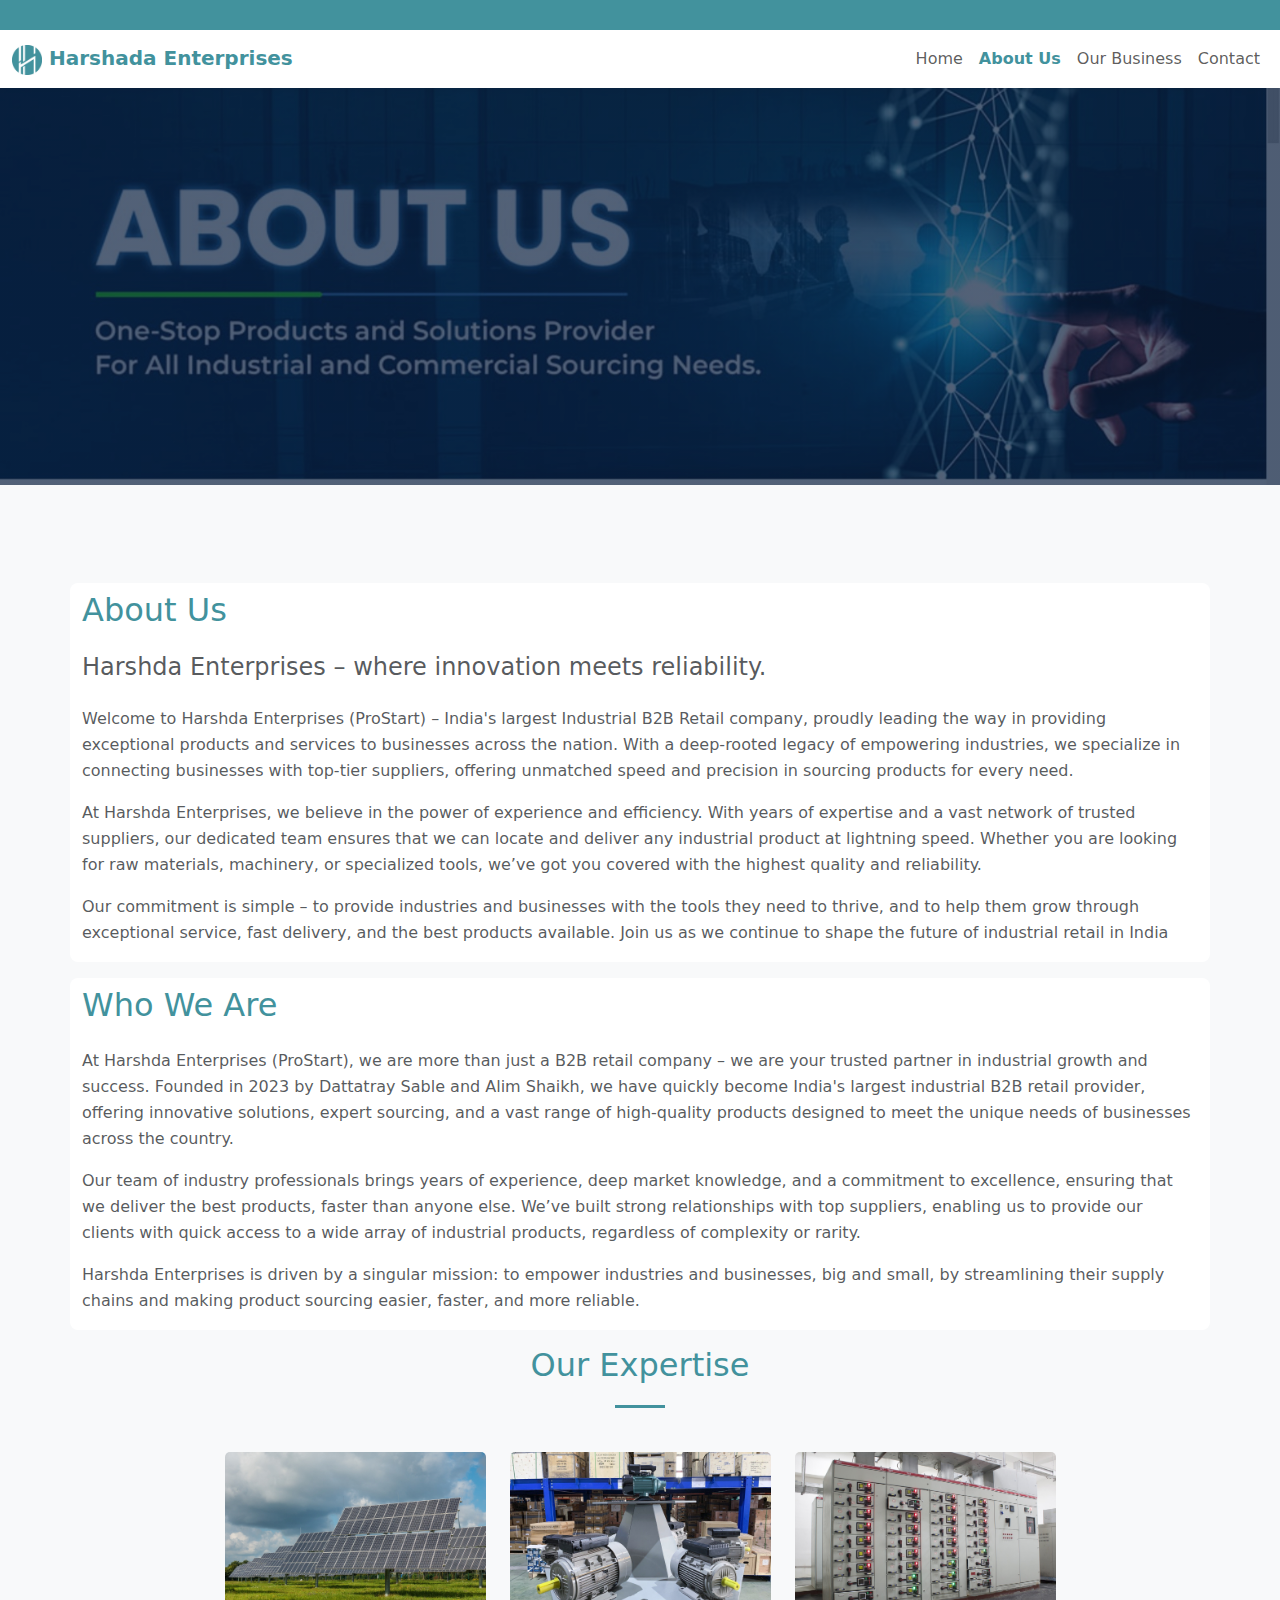
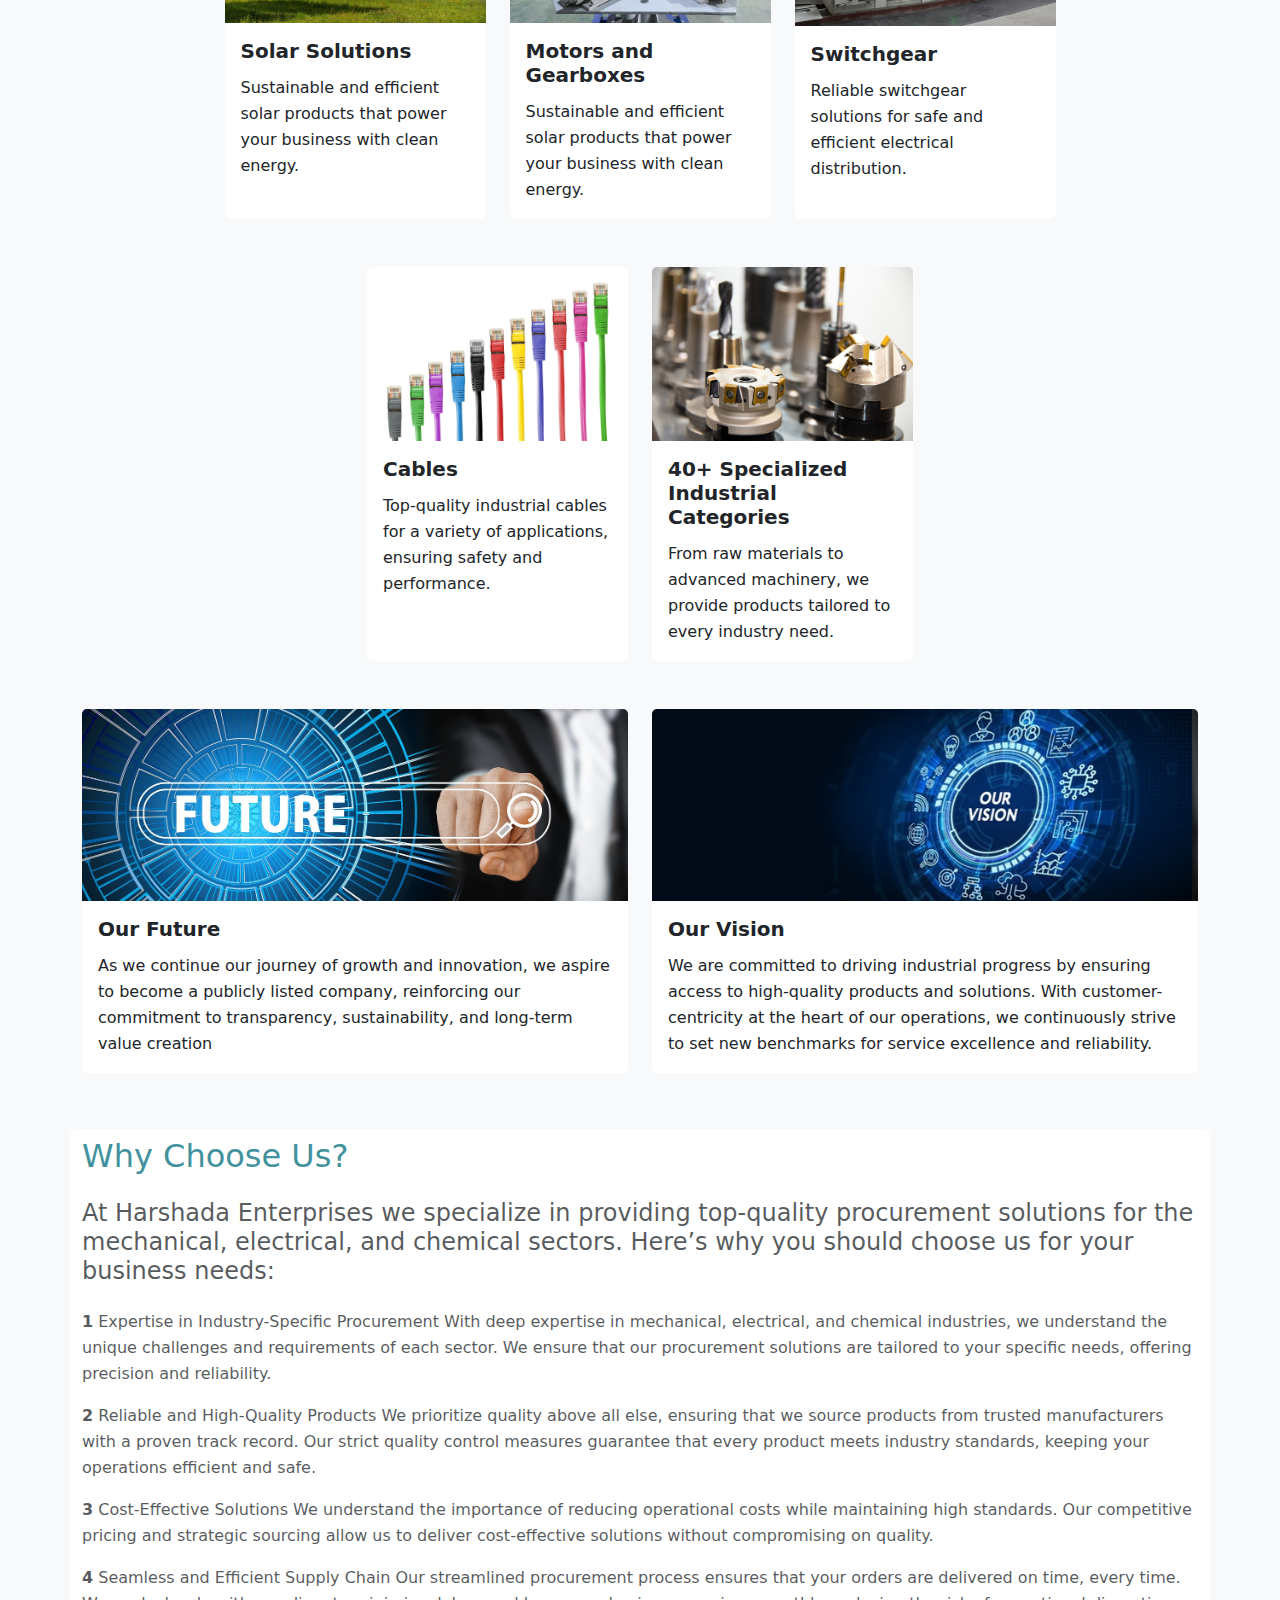
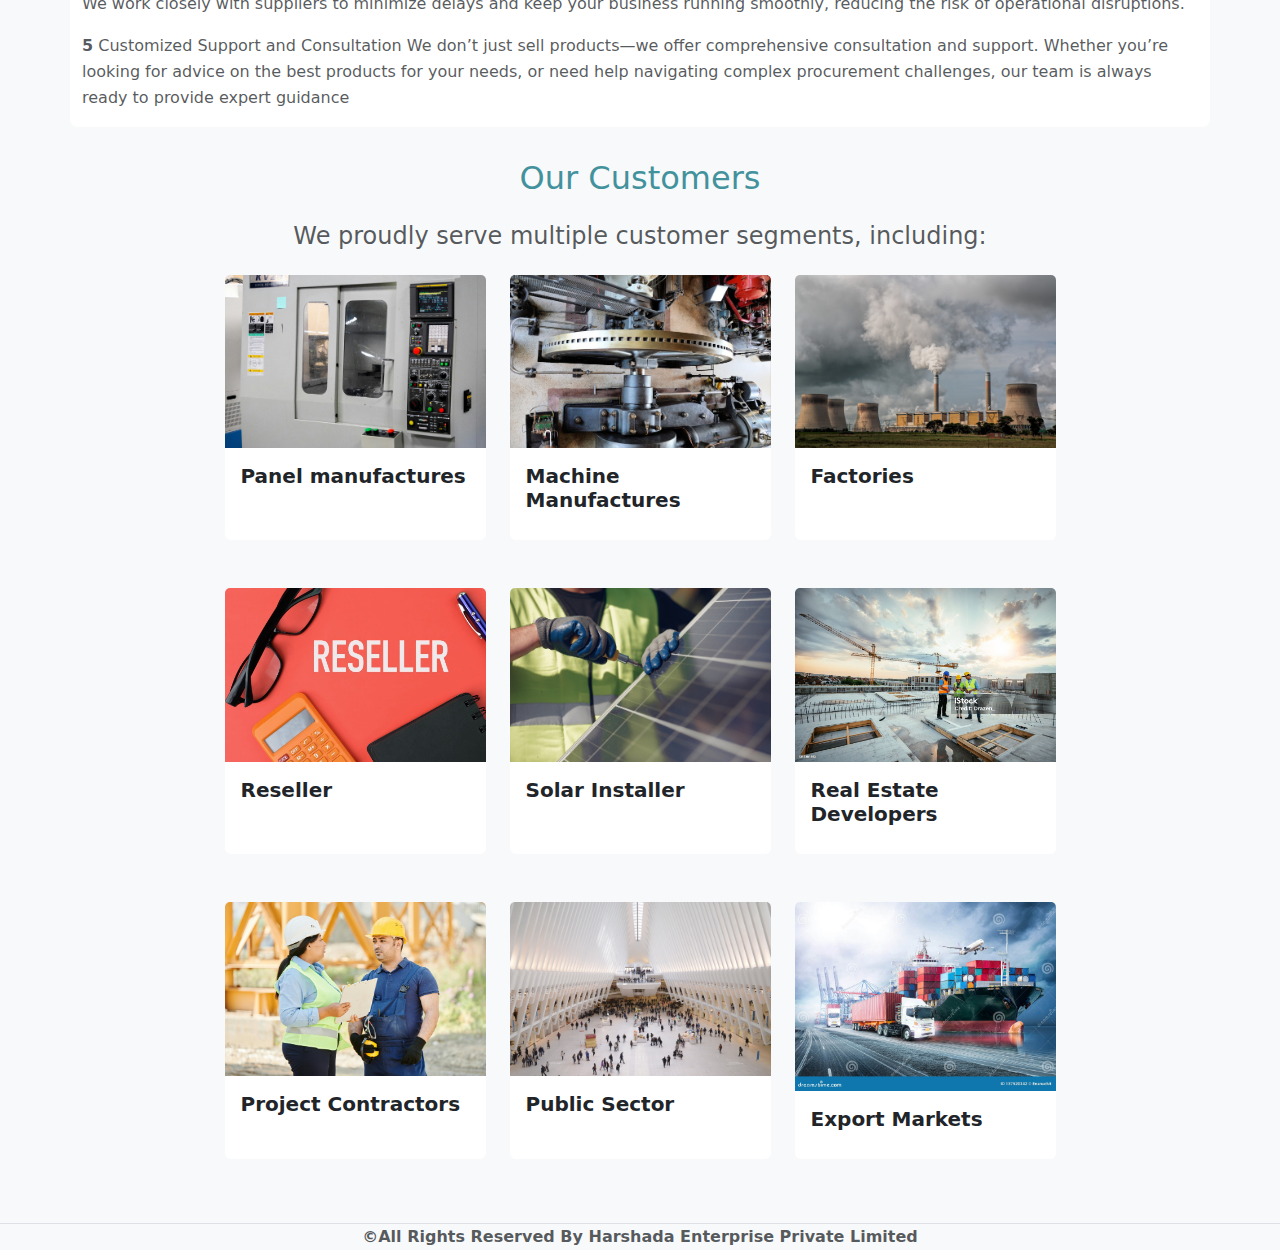
==== commit ff8f83f5: "Update aboutus.html" ====
--- a/aboutus.html
+++ b/aboutus.html
@@ -41,7 +41,7 @@
               <a class="nav-link" aria-current="page" href="index.html">Home</a>
           </li>
           <li class="nav-item">
-              <a class="nav-link active" href="aboutus.html">About Us</a>
+              <a class="nav-link  active" href="aboutus.html">About Us</a>
           </li>
           <li class="nav-item">
               <a class="nav-link" href="business.html">Our Business</a>
@@ -58,10 +58,10 @@
 <div class="container-fluid py-5 bg-header" style="margin-bottom: 90px;">
     <div class="row py-5">
         <div class="col-12 pt-lg-5 mt-lg-5 text-center">
-            <h1 class="display-4 text-white animated zoomIn mb-3">About Us</h1>
-            <a href="" class="h5 text-white">Home</a>
-            <i class="bi bi-chevron-double-right text-white px-2"></i>
-            <a href="" class="h5 text-white">About</a>
+            <h1 class="display-4 text-white animated zoomIn mb-3">⠀</h1>
+            <a href="" class="h5 text-white text-decoration-none">⠀</a>
+            <!-- <i class="bi bi-chevron-double-right text-white px-2"></i> -->
+            <a href="" class="h5 text-white text-decoration-none">⠀</a>
         </div>
     </div>
 </div>
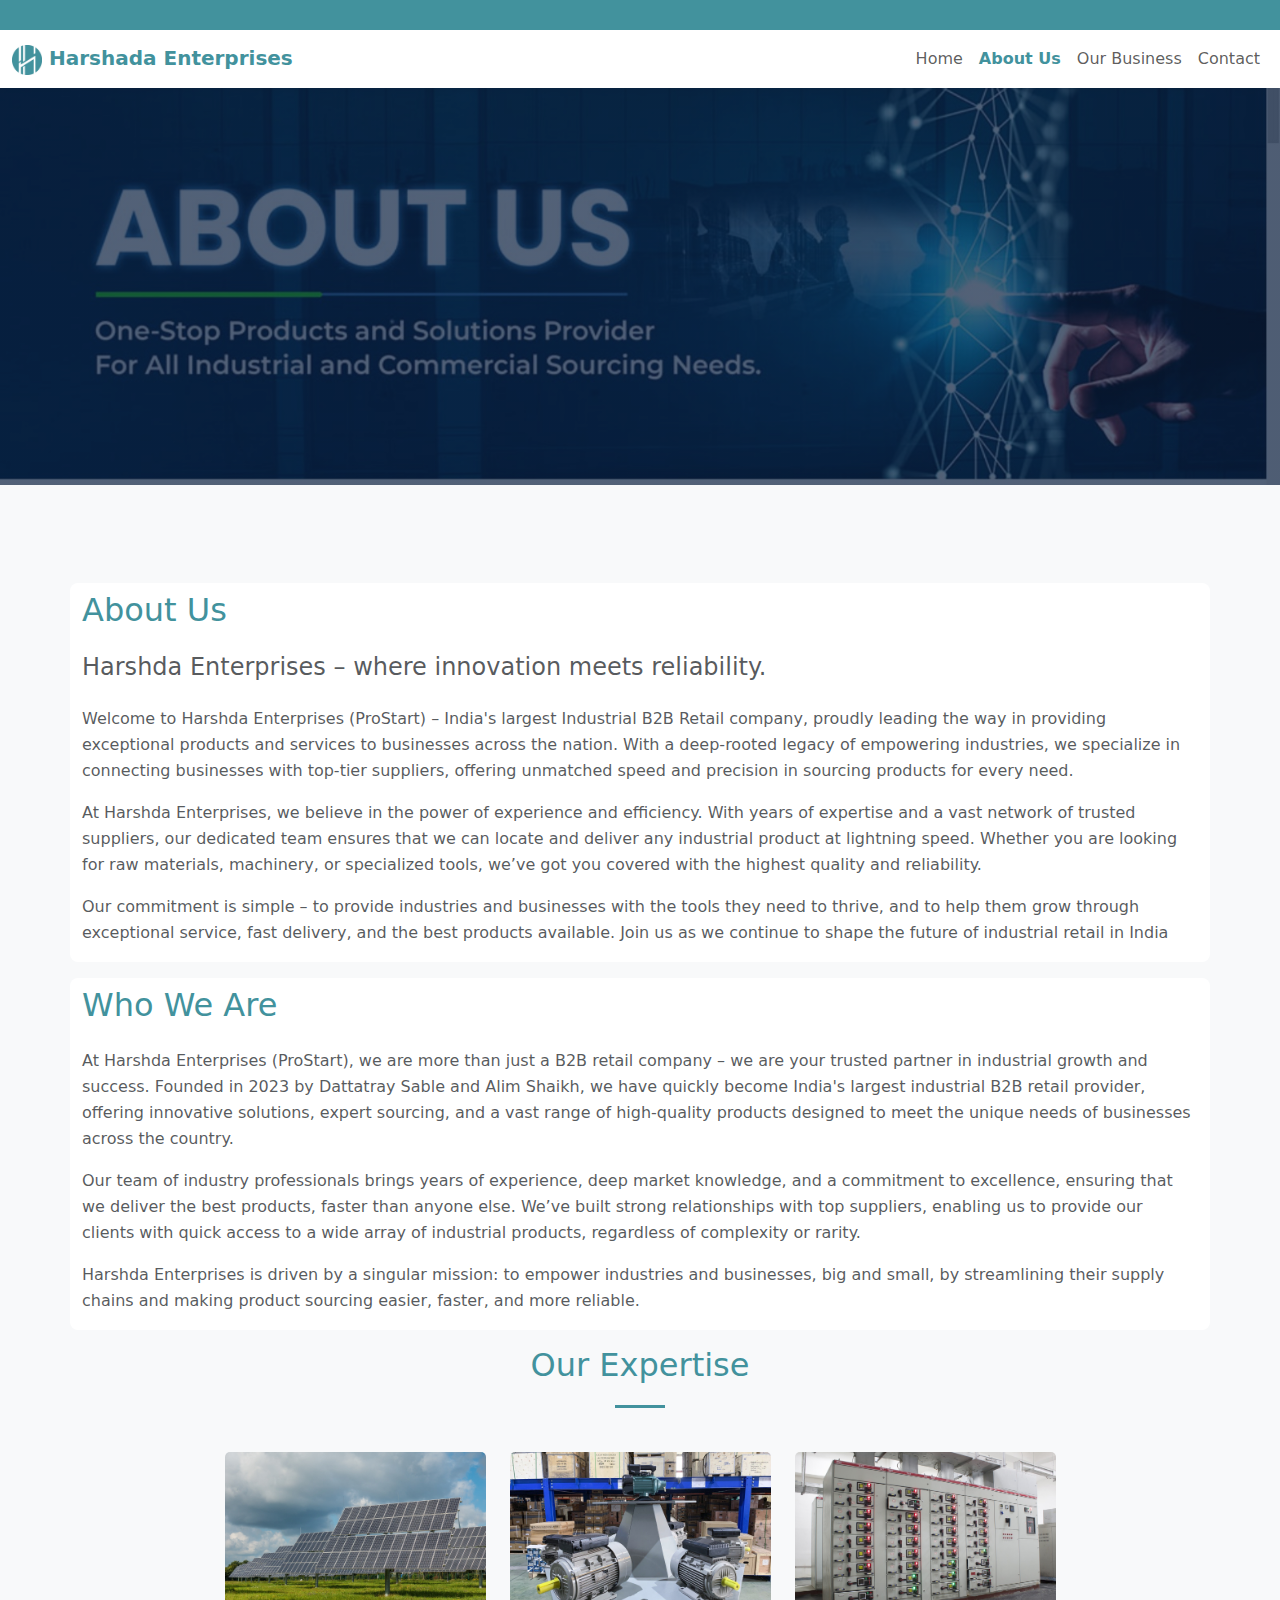
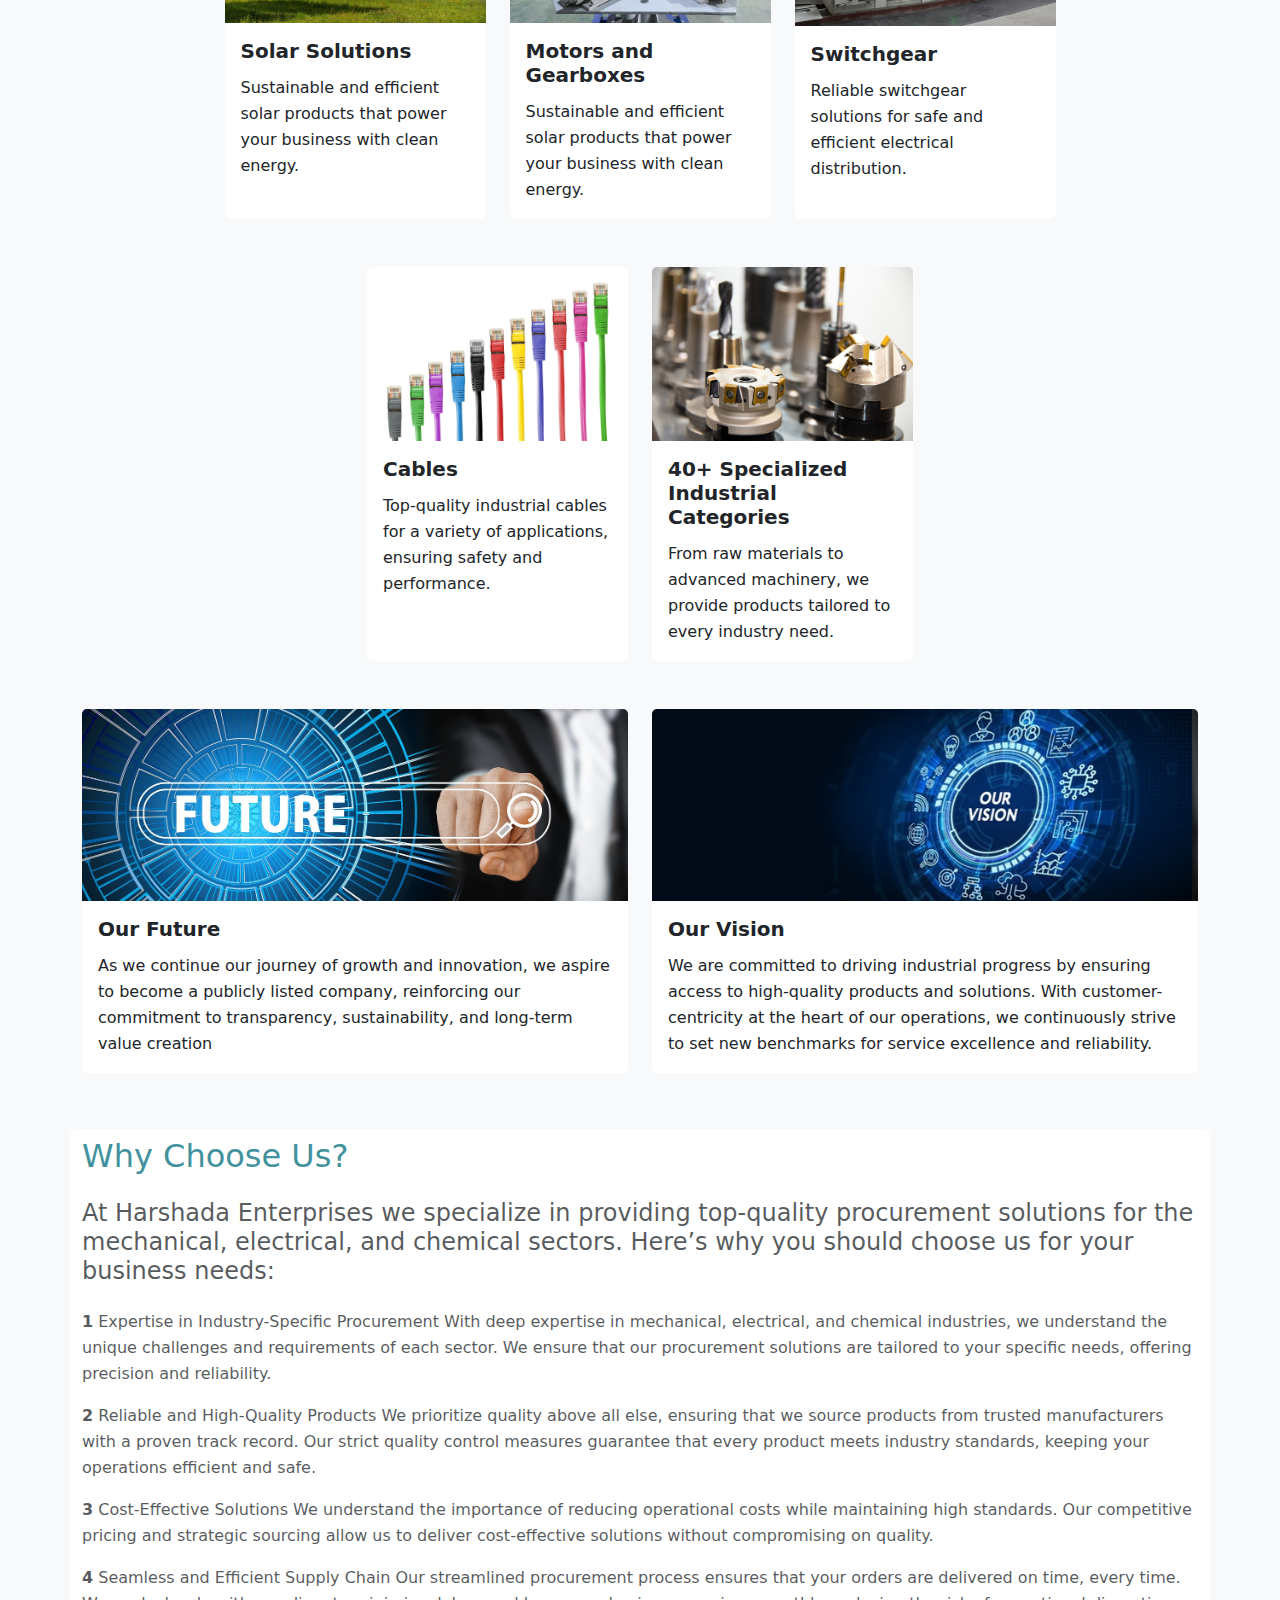
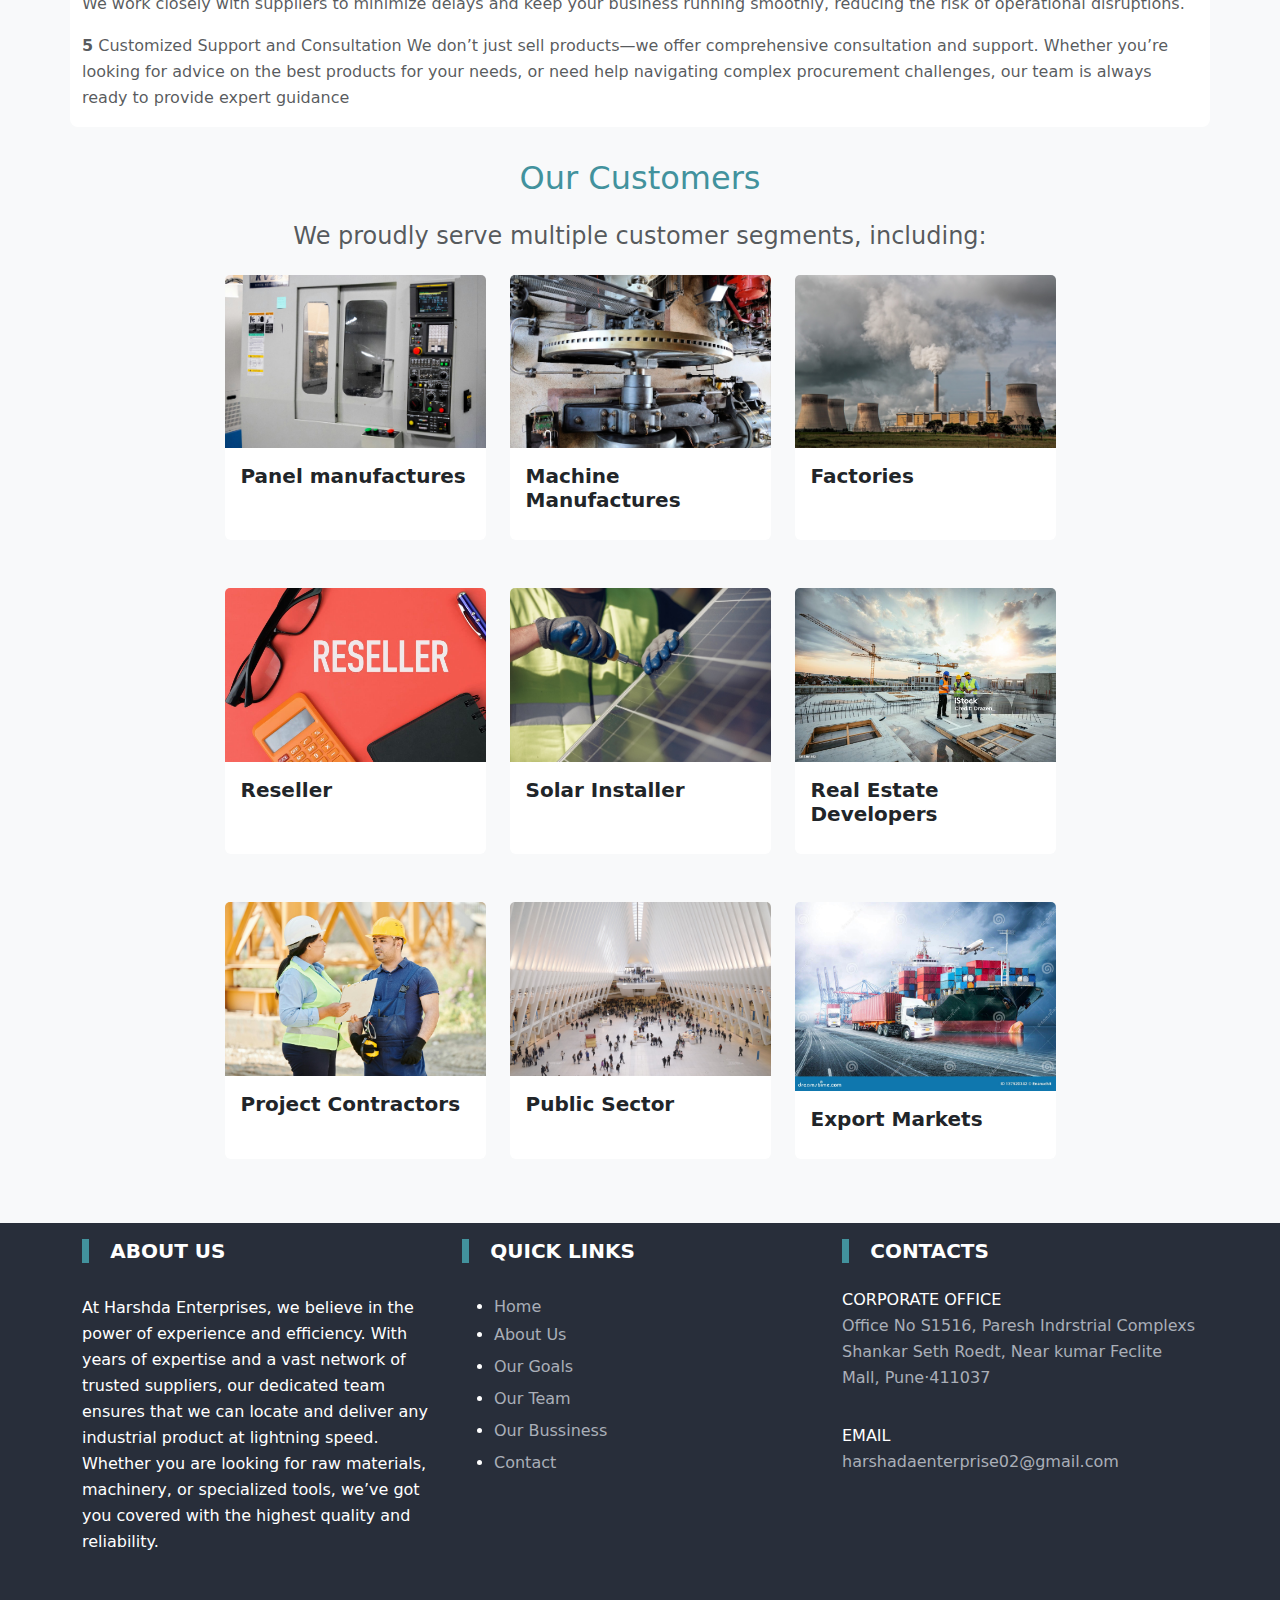
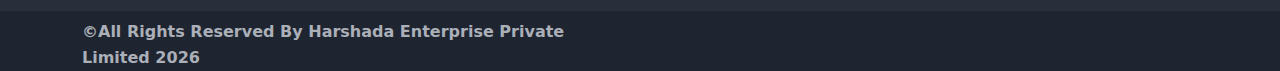
==== commit f1d72bf7: "Update aboutus.html" ====
--- a/aboutus.html
+++ b/aboutus.html
@@ -329,18 +329,59 @@
 </div>
 </section>
 <!-- Footer  -->
-<footer class="border-top">
-    <div class="container">
-        <div class="row d-flex justify-content-center">
-            <div class="col-lg-12">
-                <div class="text-center">
-                    <p class="text-center text-capitalize fw-bold text-muted mb-0">&copy;all rights reserved by Harshada Enterprise private limited <span id="year"></span></p>
-
-                </div>
-            </div>
-        </div>
-    </div>
-</footer>
+<footer>
+    <section class="bg-blackish text-white">  
+      <div class="container">
+        <div class="row py-3">
+          <div class="col-lg-4">
+    <h5 class="fw-bold"><span class="bg-custom text-custom" id="aboutus">|</span>&nbsp;&nbsp;&nbsp;ABOUT US</h5>
+           <p class="py-4" style="color: #aaafb8 I !important;">
+            At Harshda Enterprises, we believe in the power of experience and efficiency. With years of expertise and a vast network of trusted suppliers, our dedicated team ensures that we can locate and deliver any industrial product at lightning speed. Whether you are looking for raw materials, machinery, or specialized tools, we’ve got you covered with the highest quality and reliability.
+    </p> 
+          </div>
+          <div class="col-lg-4">
+    <h5 class="fw-bold"><span class="bg-custom text-custom">|</span>&nbsp;&nbsp;&nbsp;QUICK LINKS</h5>   
+    <ul class="py-4">
+      <li><a href="Index.html" class="text-decoration-none" style="color: #aaafb8 !important;">Home</a></li>
+      <li class="py-1"><a href="aboutus.html" class="text-decoration-none" style="color: #aaafb8 !important;">About Us</a></li>
+      <li class="py-1"><a href="Index.html#scrollspyHeading3" class="text-decoration-none" style="color: #aaafb8 !important;">Our Goals</a></li>
+      <li class="py-1"><a href="Index.html#scrollspyHeading4" class="text-decoration-none" style="color: #aaafb8 !important;">Our Team</a></li>
+      <li class="py-1"><a href="Bussiness.html" class="text-decoration-none" style="color: #aaafb8 !important;">Our Bussiness</a></li>
+      <li class="py-1"><a href="contact.html" class="text-decoration-none" style="color: #aaafb8 !important;">Contact</a></li>                
+    </ul>
+          </div>
+          <div class="col-lg-4">
+       <h5 class="fw-bold"><span class="bg-custom text-custom">|</span>&nbsp;&nbsp;&nbsp;CONTACTS</h5> 
+            <p class="py-3">
+            CORPORATE OFFICE<br/>
+            <a href="#" class="text-decoration-none pe-none"  style="color: #aaafb8 !important;">
+                Office No S1516, Paresh Indrstrial Complexs Shankar Seth Roedt, Near kumar Feclite Mall, Pune·411037
+            </a>   
+          </p>
+    <p class="">EMAIL<br/>
+            <a href="#" class="text-decoration-none pe-none"  style="color: #aaafb8 !important;">
+                harshadaenterprise02@gmail.com
+            </a>            
+    </p>
+       
+          </div> 
+                 
+        </div>
+      </div>
+
+    </section>  
+    <section class="bg-blackish-dark" style="height: 60px !important;">
+        <div class="container">
+            <div class="row">
+              <div class="col-lg-6 col-md-12 col-12">
+                  <p class="text-capitalize fw-bold mb-0 mt-2" style="color: #aaafb8 !important;">&copy;all rights reserved by Harshada Enterprise private limited <span id="year"></span></p>
+      
+              </div>
+      
+            </div> 
+          </div> 
+    </section>
+    </footer>
 <a id="backtotop" href="#" class="btn btn-custom rounded back-to-top" style="display:none;">
     <i class="bi bi-chevron-up"></i>
 </a>
@@ -363,6 +404,8 @@
                 Scrollbutton.style.display = "none";
             }
         });
+
+        document.getElementById("year").innerHTML = new Date().getFullYear();
     </script>
 </body>
 </html>
--- a/style.css
+++ b/style.css
@@ -223,3 +223,10 @@
     color: var(--customPrimary) !important;
     font-weight: 600 !important;
 }
+.bg-blackish{
+    
+    background-color:#282e3a !important;
+    }
+    .bg-blackish-dark{
+        background-color:#1e2430 !important;
+    }
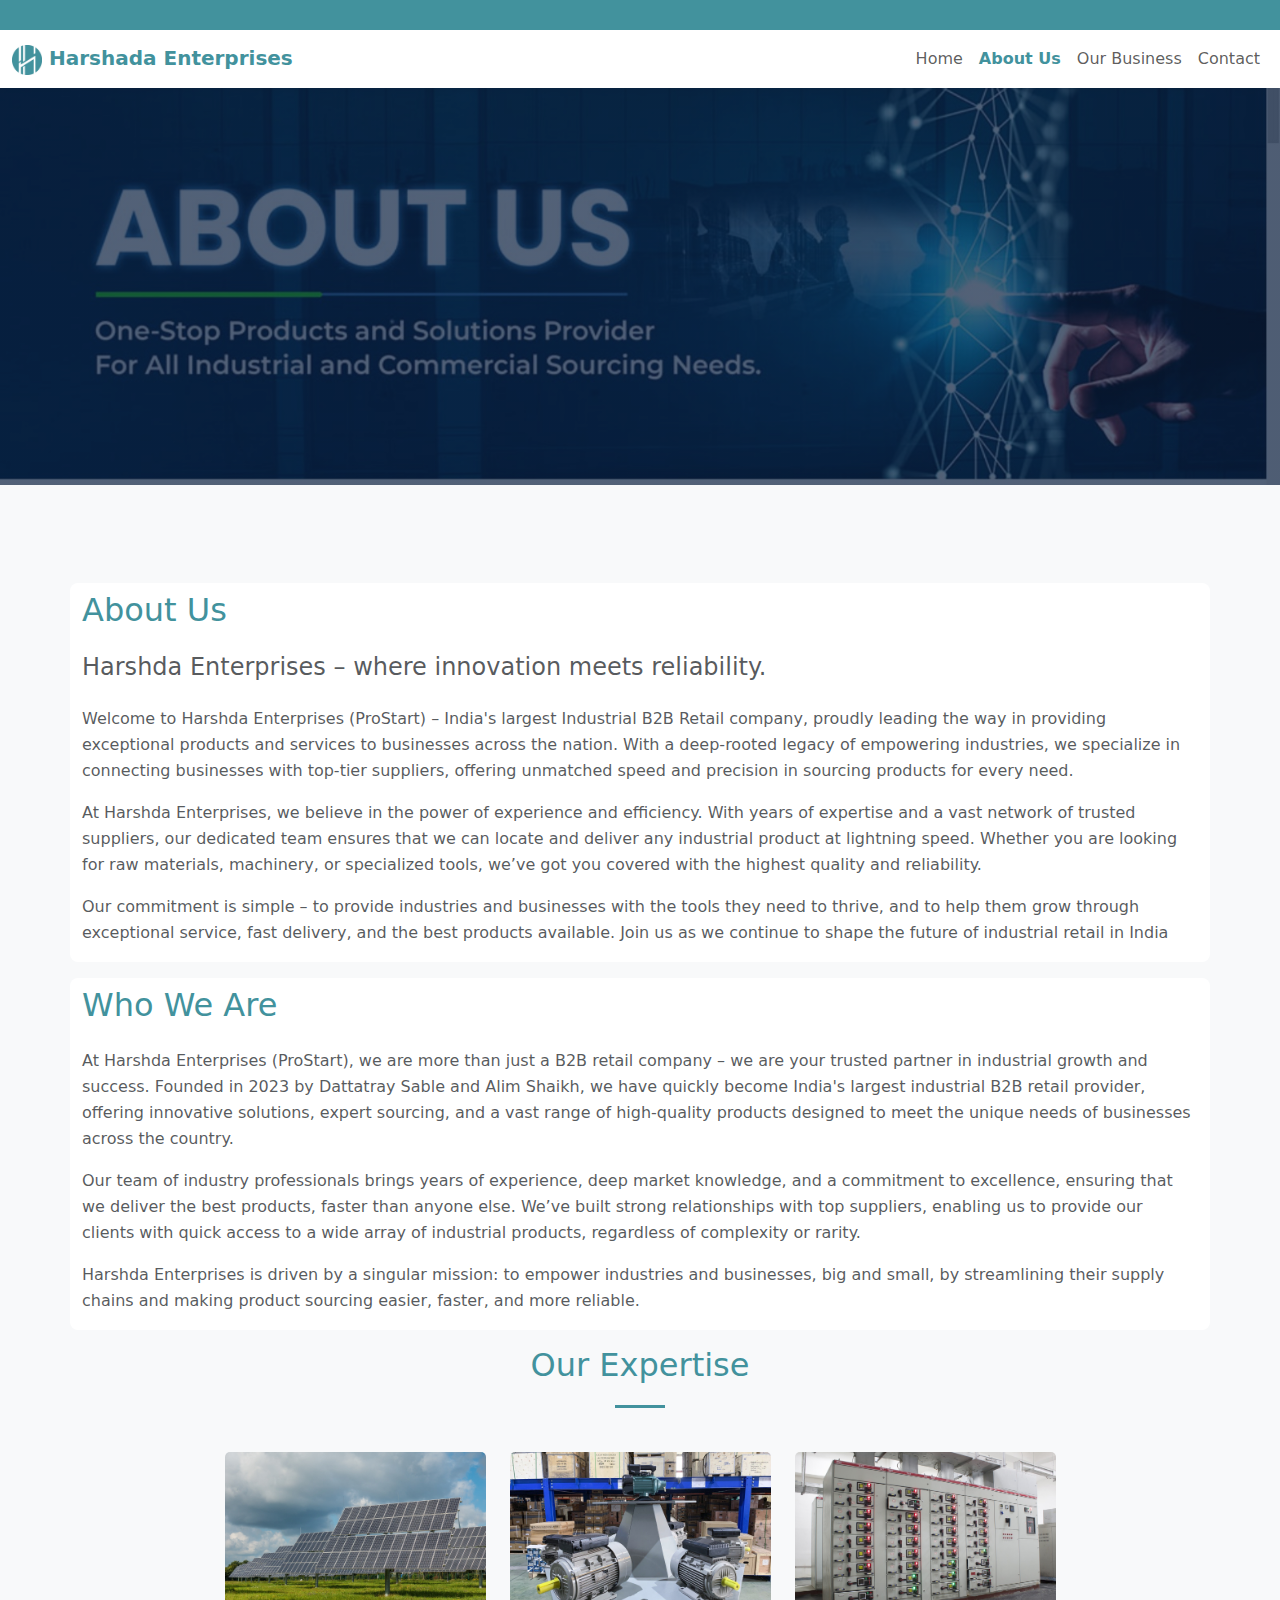
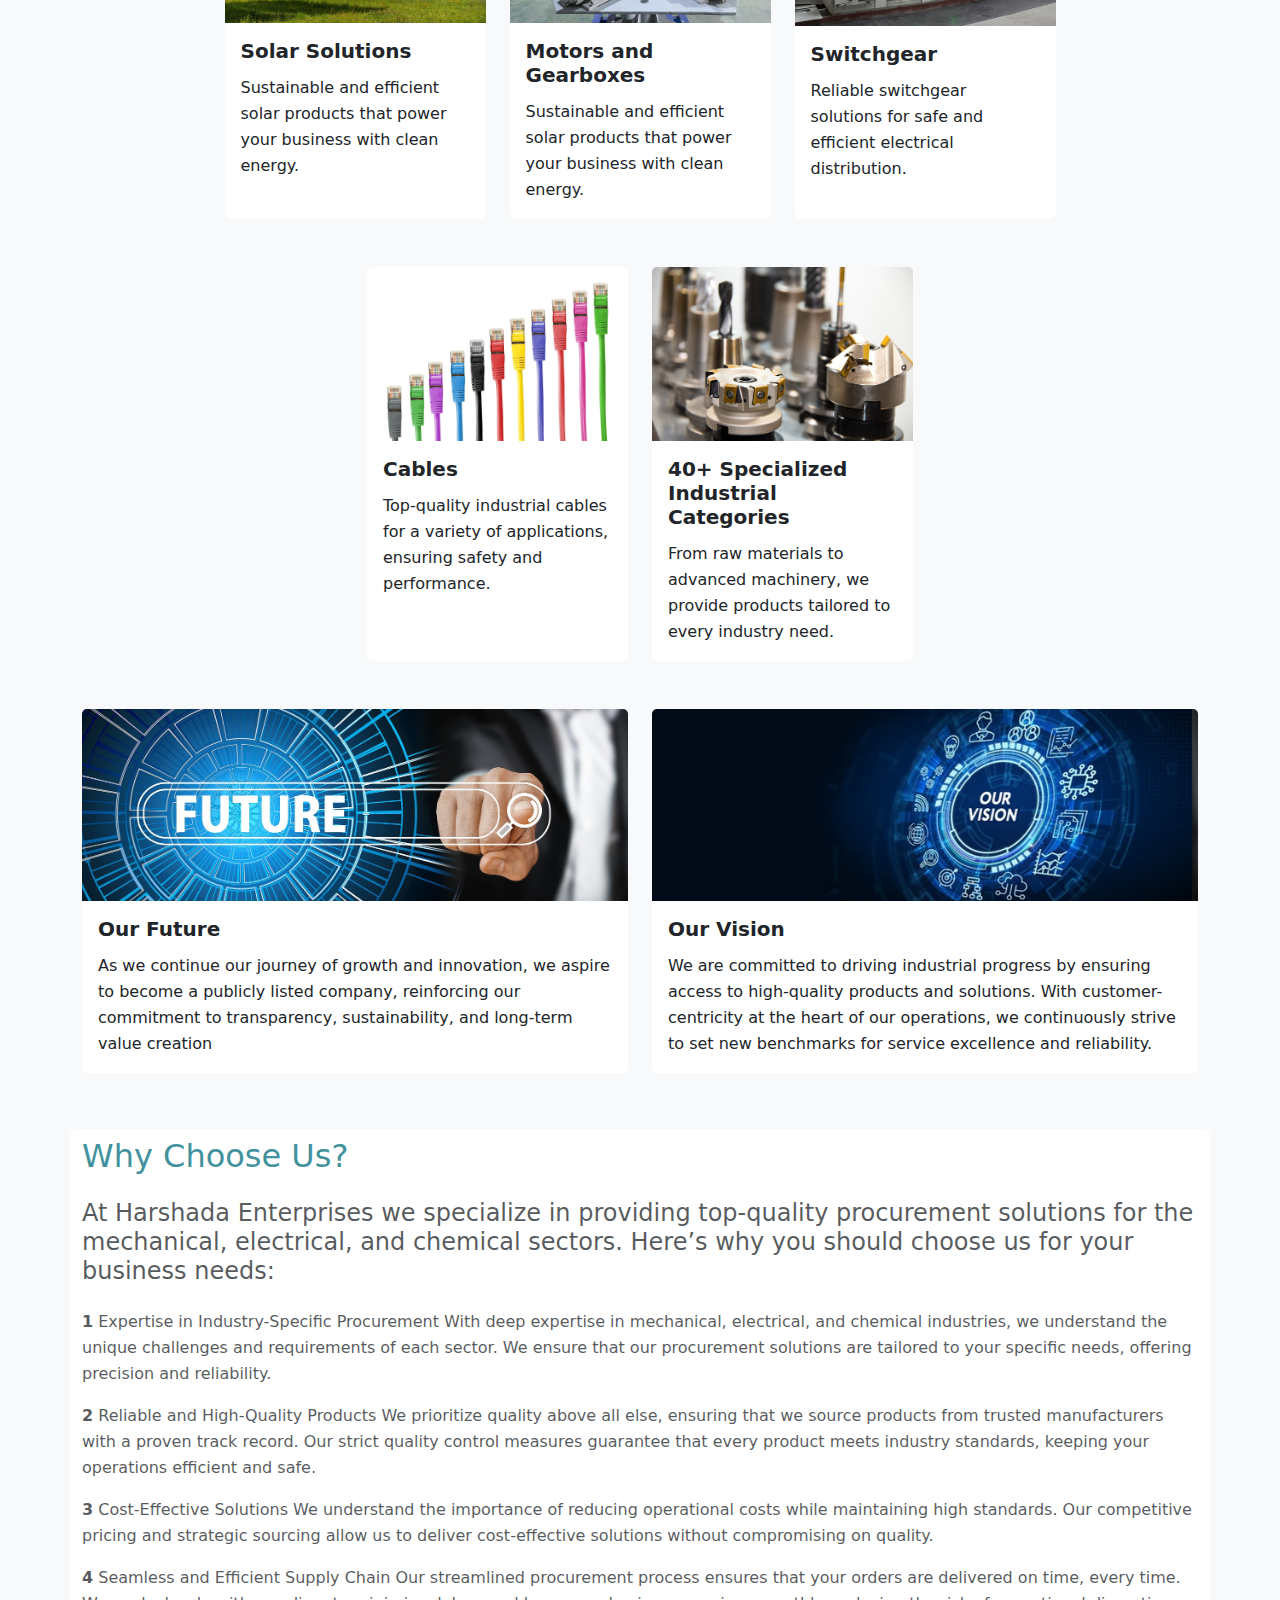
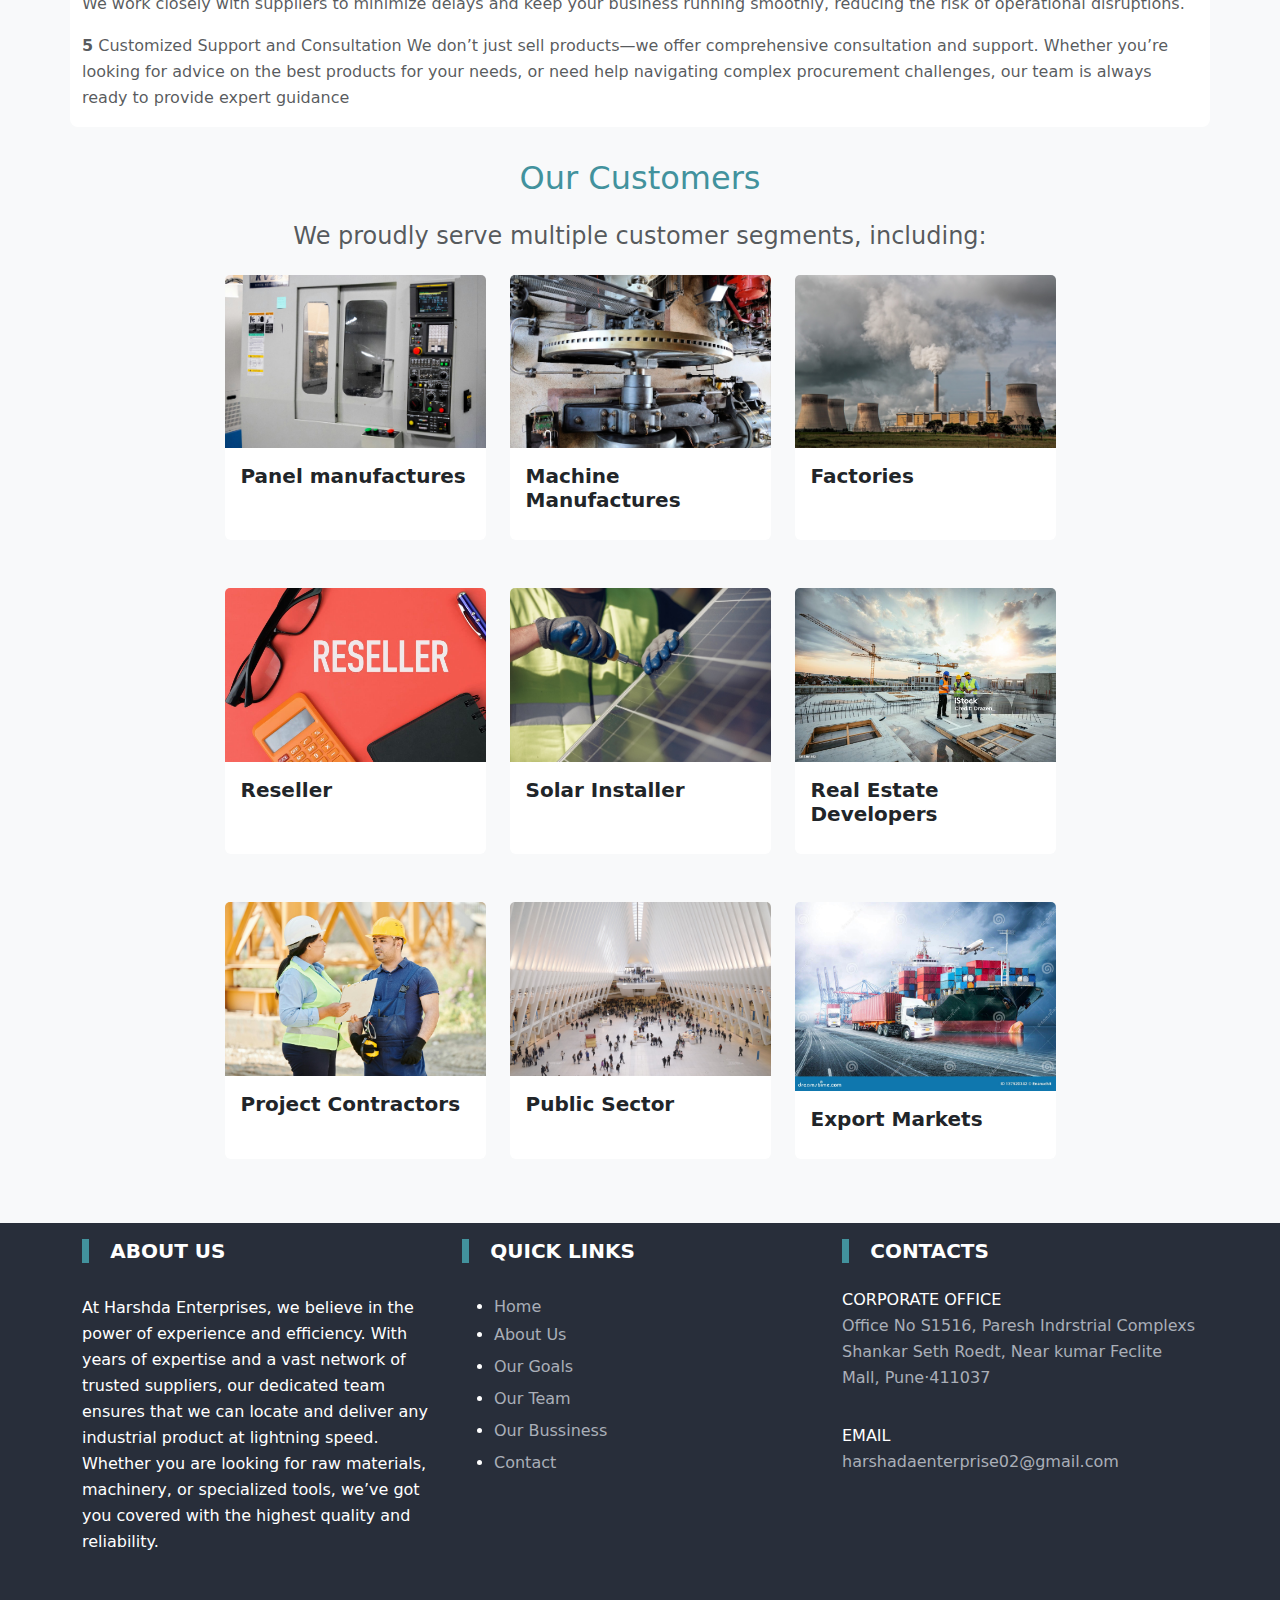
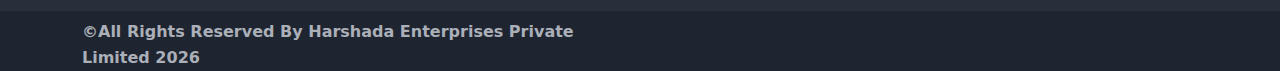
==== commit eb8ca22d: "Update aboutus.html" ====
--- a/aboutus.html
+++ b/aboutus.html
@@ -344,8 +344,8 @@
     <ul class="py-4">
       <li><a href="Index.html" class="text-decoration-none" style="color: #aaafb8 !important;">Home</a></li>
       <li class="py-1"><a href="aboutus.html" class="text-decoration-none" style="color: #aaafb8 !important;">About Us</a></li>
-      <li class="py-1"><a href="Index.html#scrollspyHeading3" class="text-decoration-none" style="color: #aaafb8 !important;">Our Goals</a></li>
-      <li class="py-1"><a href="Index.html#scrollspyHeading4" class="text-decoration-none" style="color: #aaafb8 !important;">Our Team</a></li>
+      <li class="py-1"><a href="index.html#scrollspyHeading3" class="text-decoration-none" style="color: #aaafb8 !important;">Our Goals</a></li>
+      <li class="py-1"><a href="index.html#scrollspyHeading4" class="text-decoration-none" style="color: #aaafb8 !important;">Our Team</a></li>
       <li class="py-1"><a href="Bussiness.html" class="text-decoration-none" style="color: #aaafb8 !important;">Our Bussiness</a></li>
       <li class="py-1"><a href="contact.html" class="text-decoration-none" style="color: #aaafb8 !important;">Contact</a></li>                
     </ul>
@@ -374,7 +374,7 @@
         <div class="container">
             <div class="row">
               <div class="col-lg-6 col-md-12 col-12">
-                  <p class="text-capitalize fw-bold mb-0 mt-2" style="color: #aaafb8 !important;">&copy;all rights reserved by Harshada Enterprise private limited <span id="year"></span></p>
+                  <p class="text-capitalize fw-bold mb-0 mt-2" style="color: #aaafb8 !important;">&copy;all rights reserved by Harshada Enterprises private limited <span id="year"></span></p>
       
               </div>
       
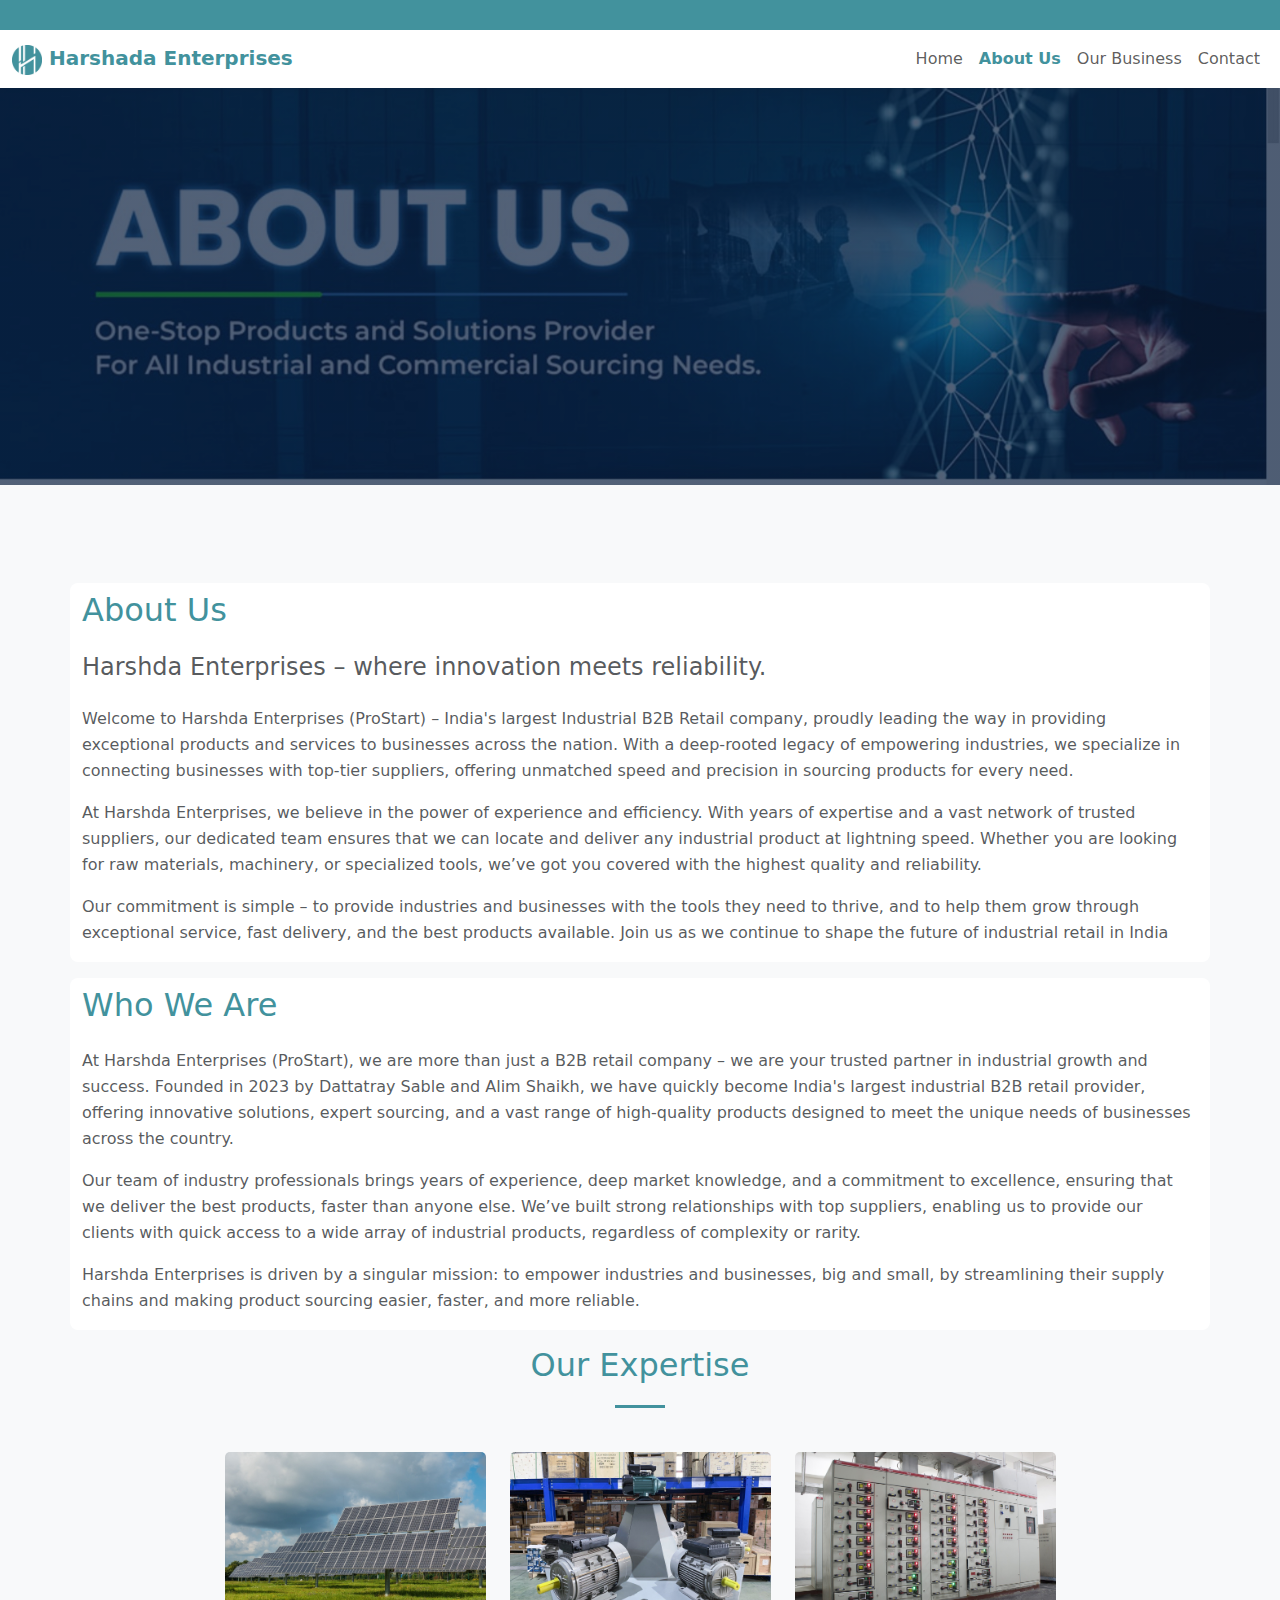
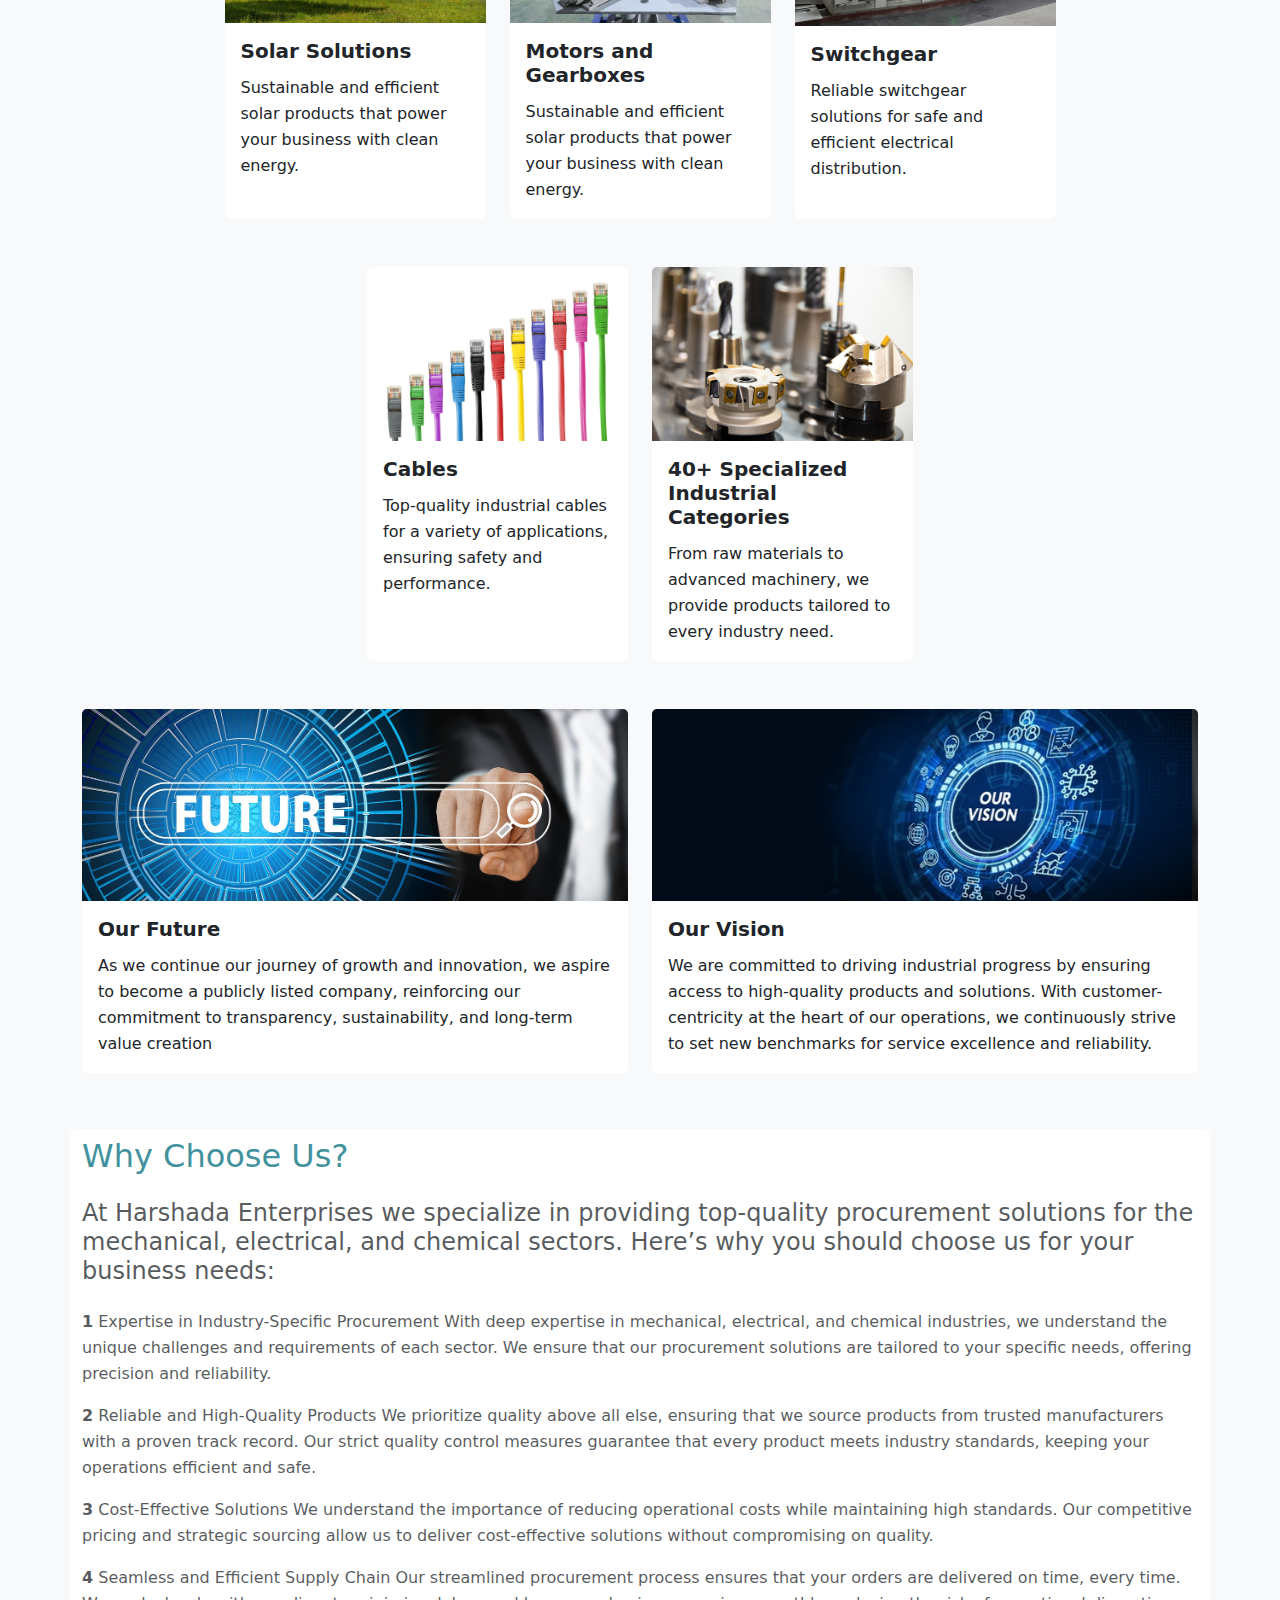
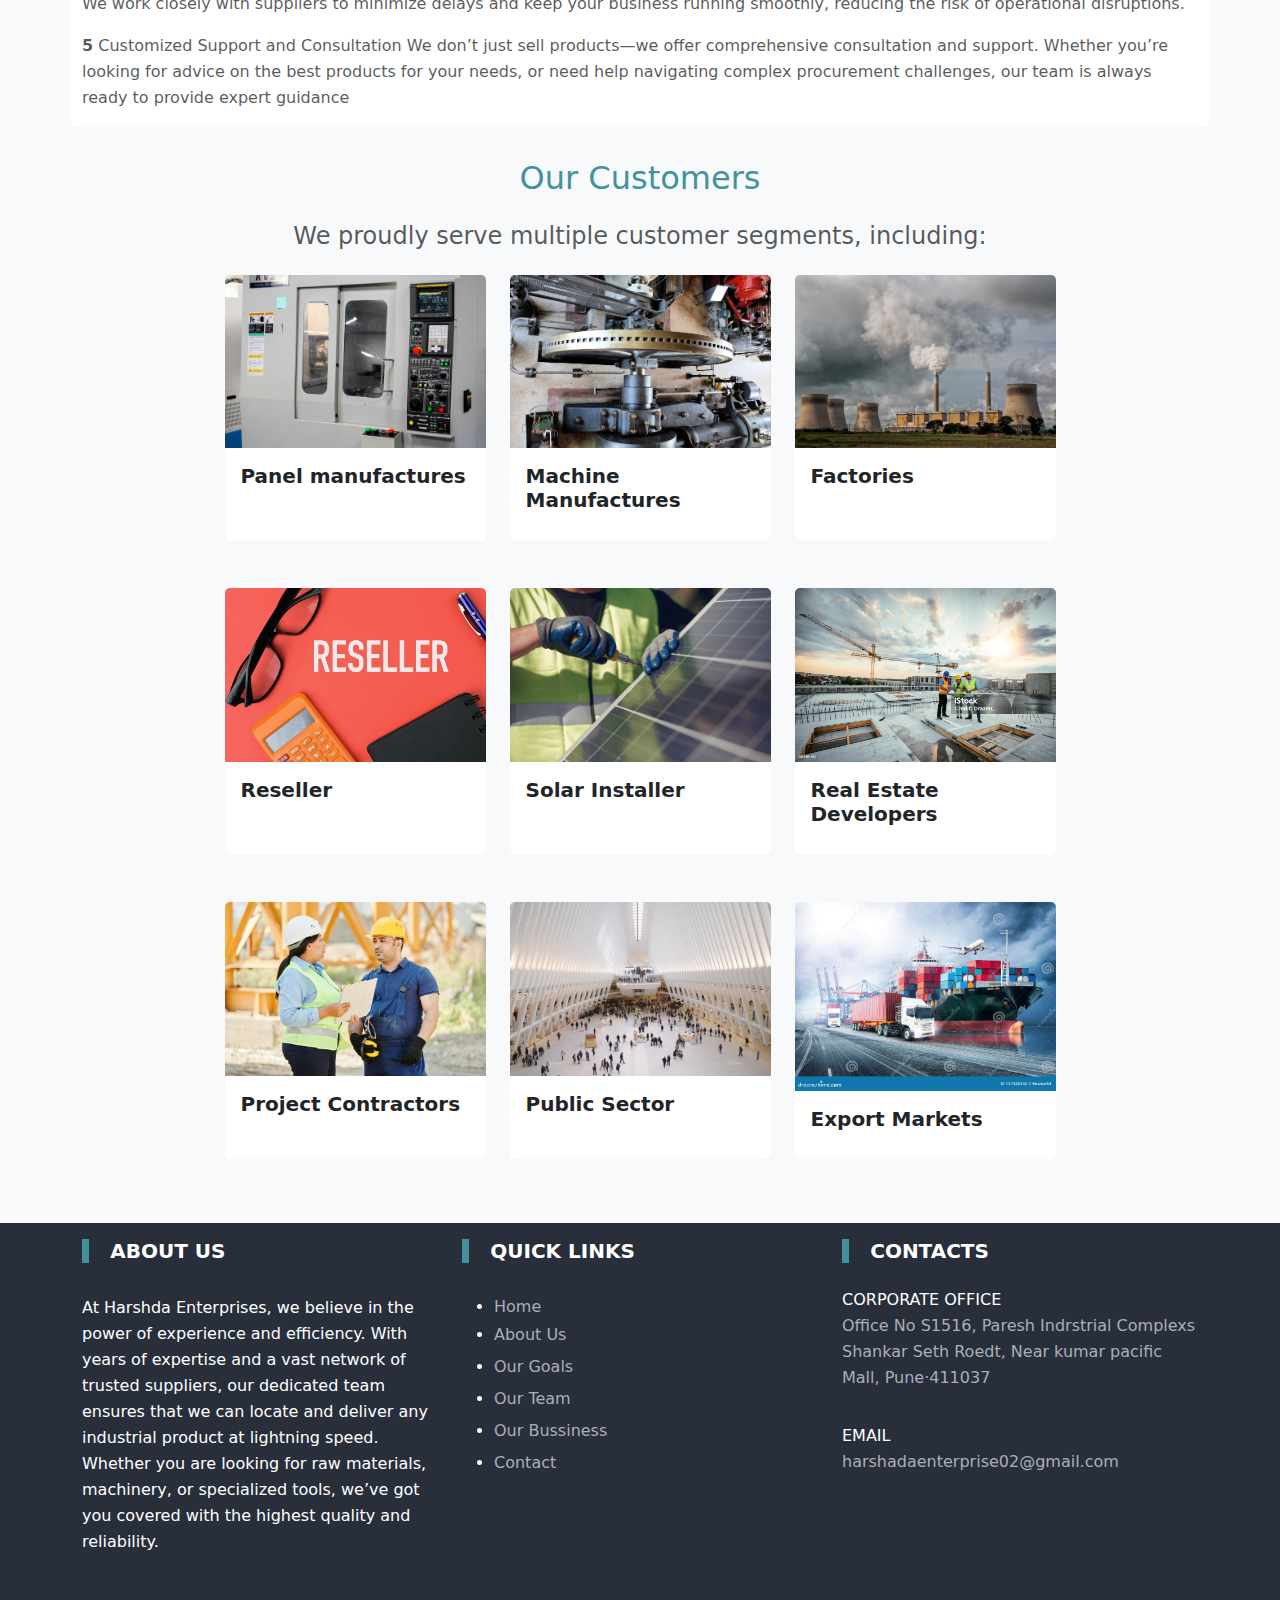
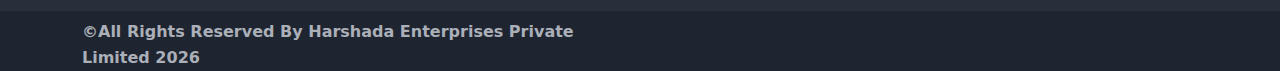
==== commit 3d225b91: "Update aboutus.html" ====
--- a/aboutus.html
+++ b/aboutus.html
@@ -355,7 +355,7 @@
             <p class="py-3">
             CORPORATE OFFICE<br/>
             <a href="#" class="text-decoration-none pe-none"  style="color: #aaafb8 !important;">
-                Office No S1516, Paresh Indrstrial Complexs Shankar Seth Roedt, Near kumar Feclite Mall, Pune·411037
+                Office No S1516, Paresh Indrstrial Complexs Shankar Seth Roedt, Near kumar pacific Mall, Pune·411037
             </a>   
           </p>
     <p class="">EMAIL<br/>
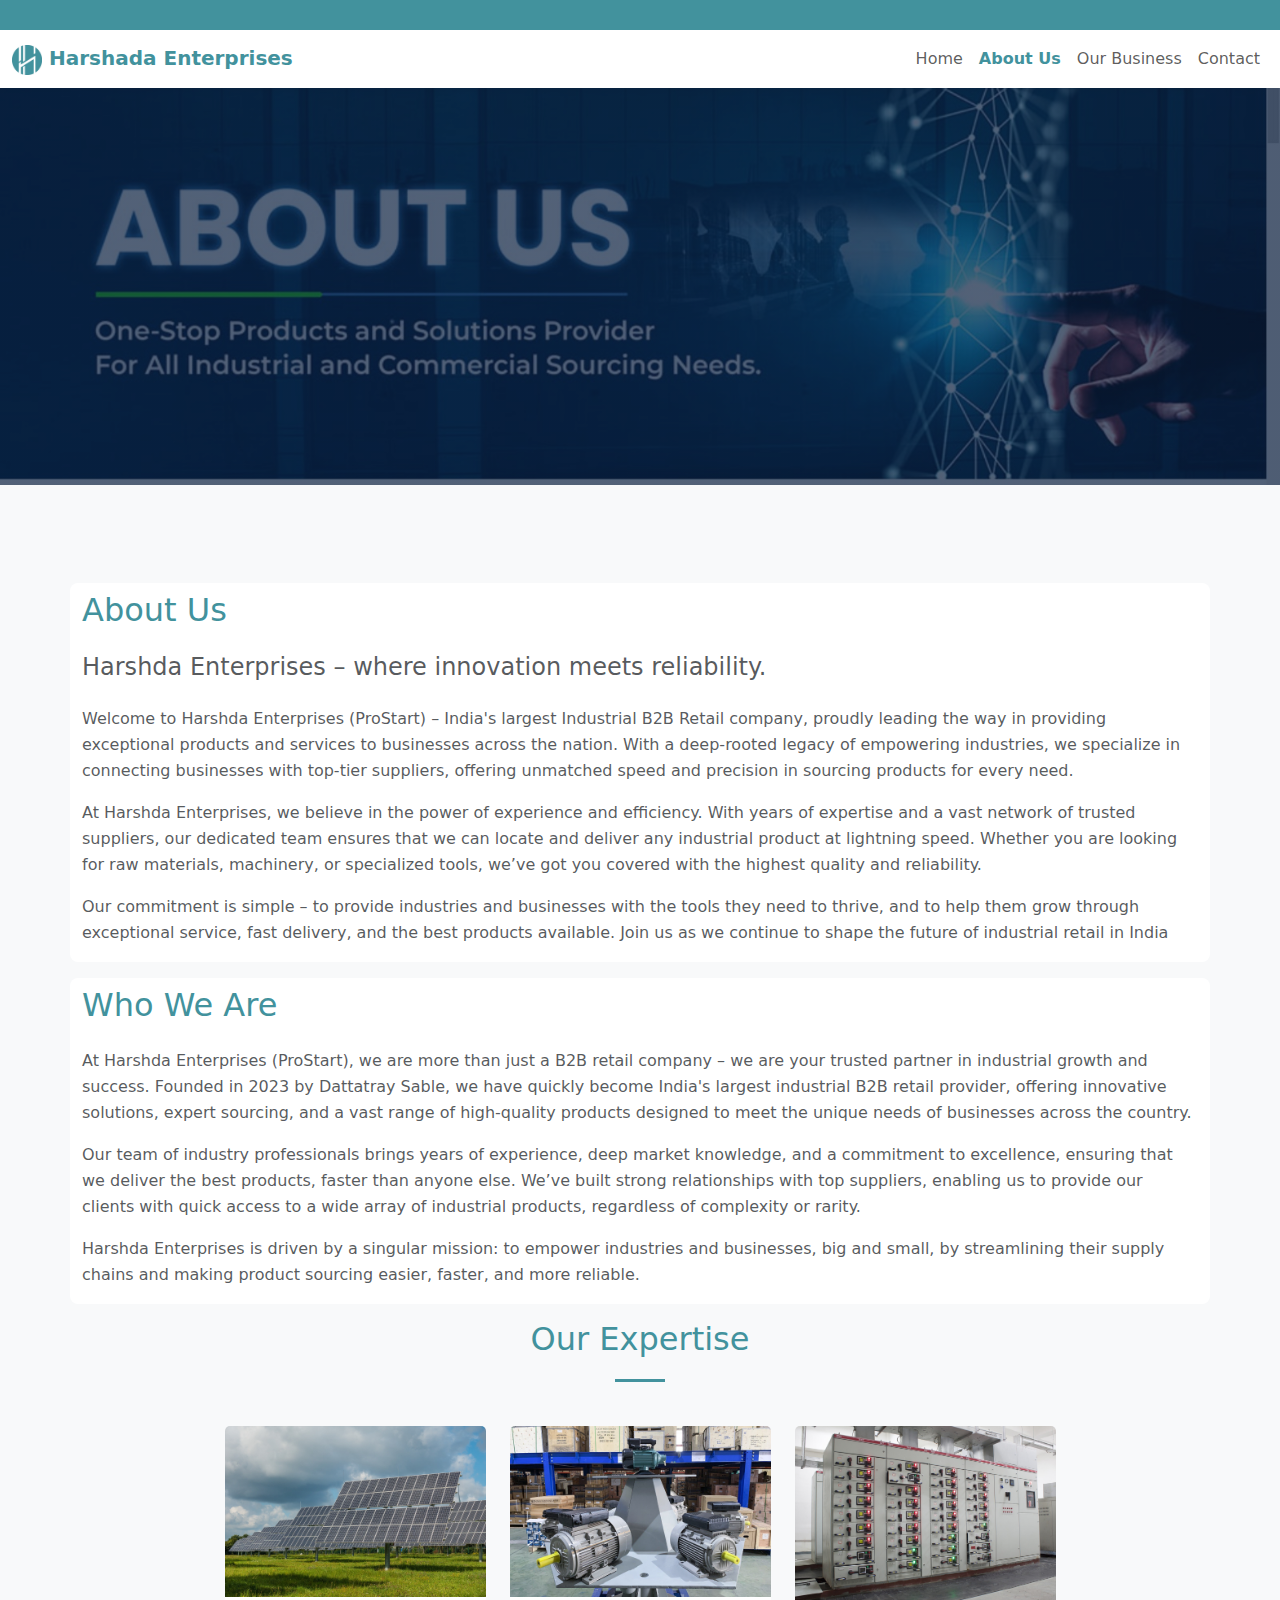
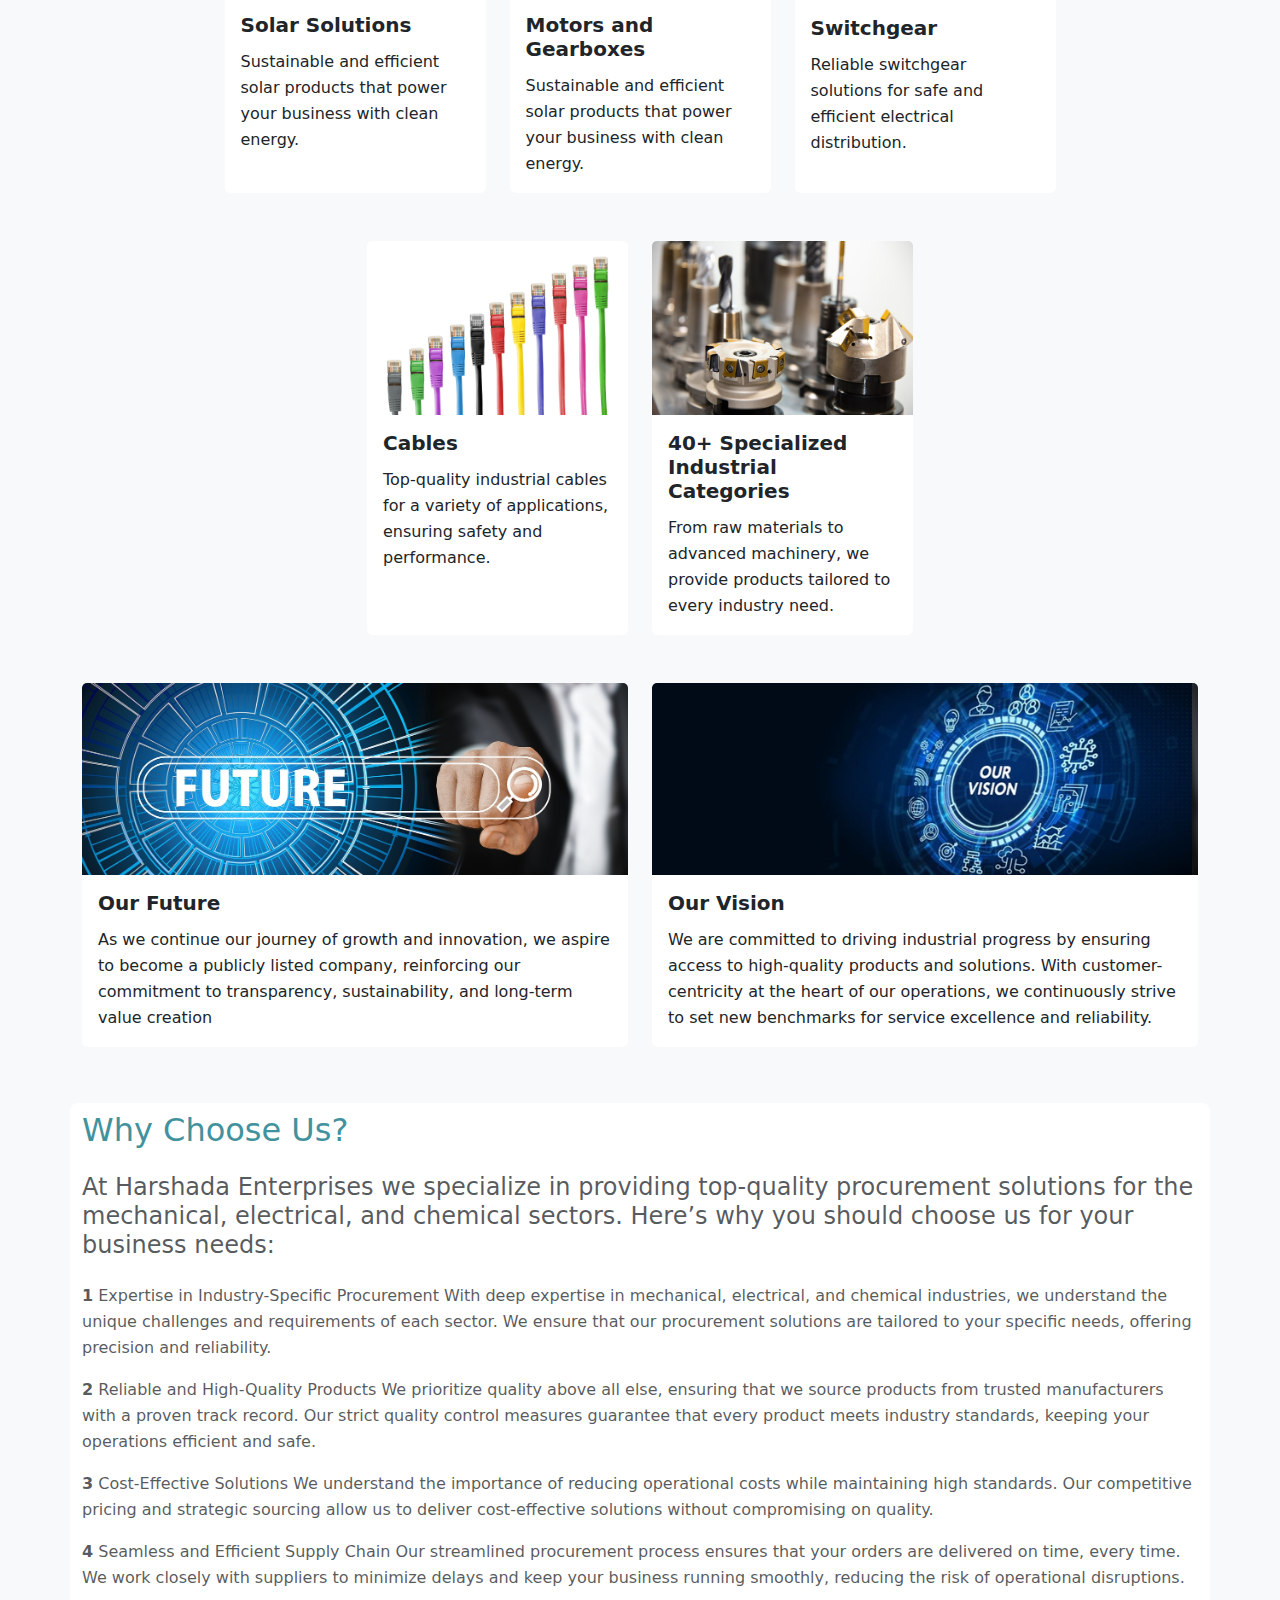
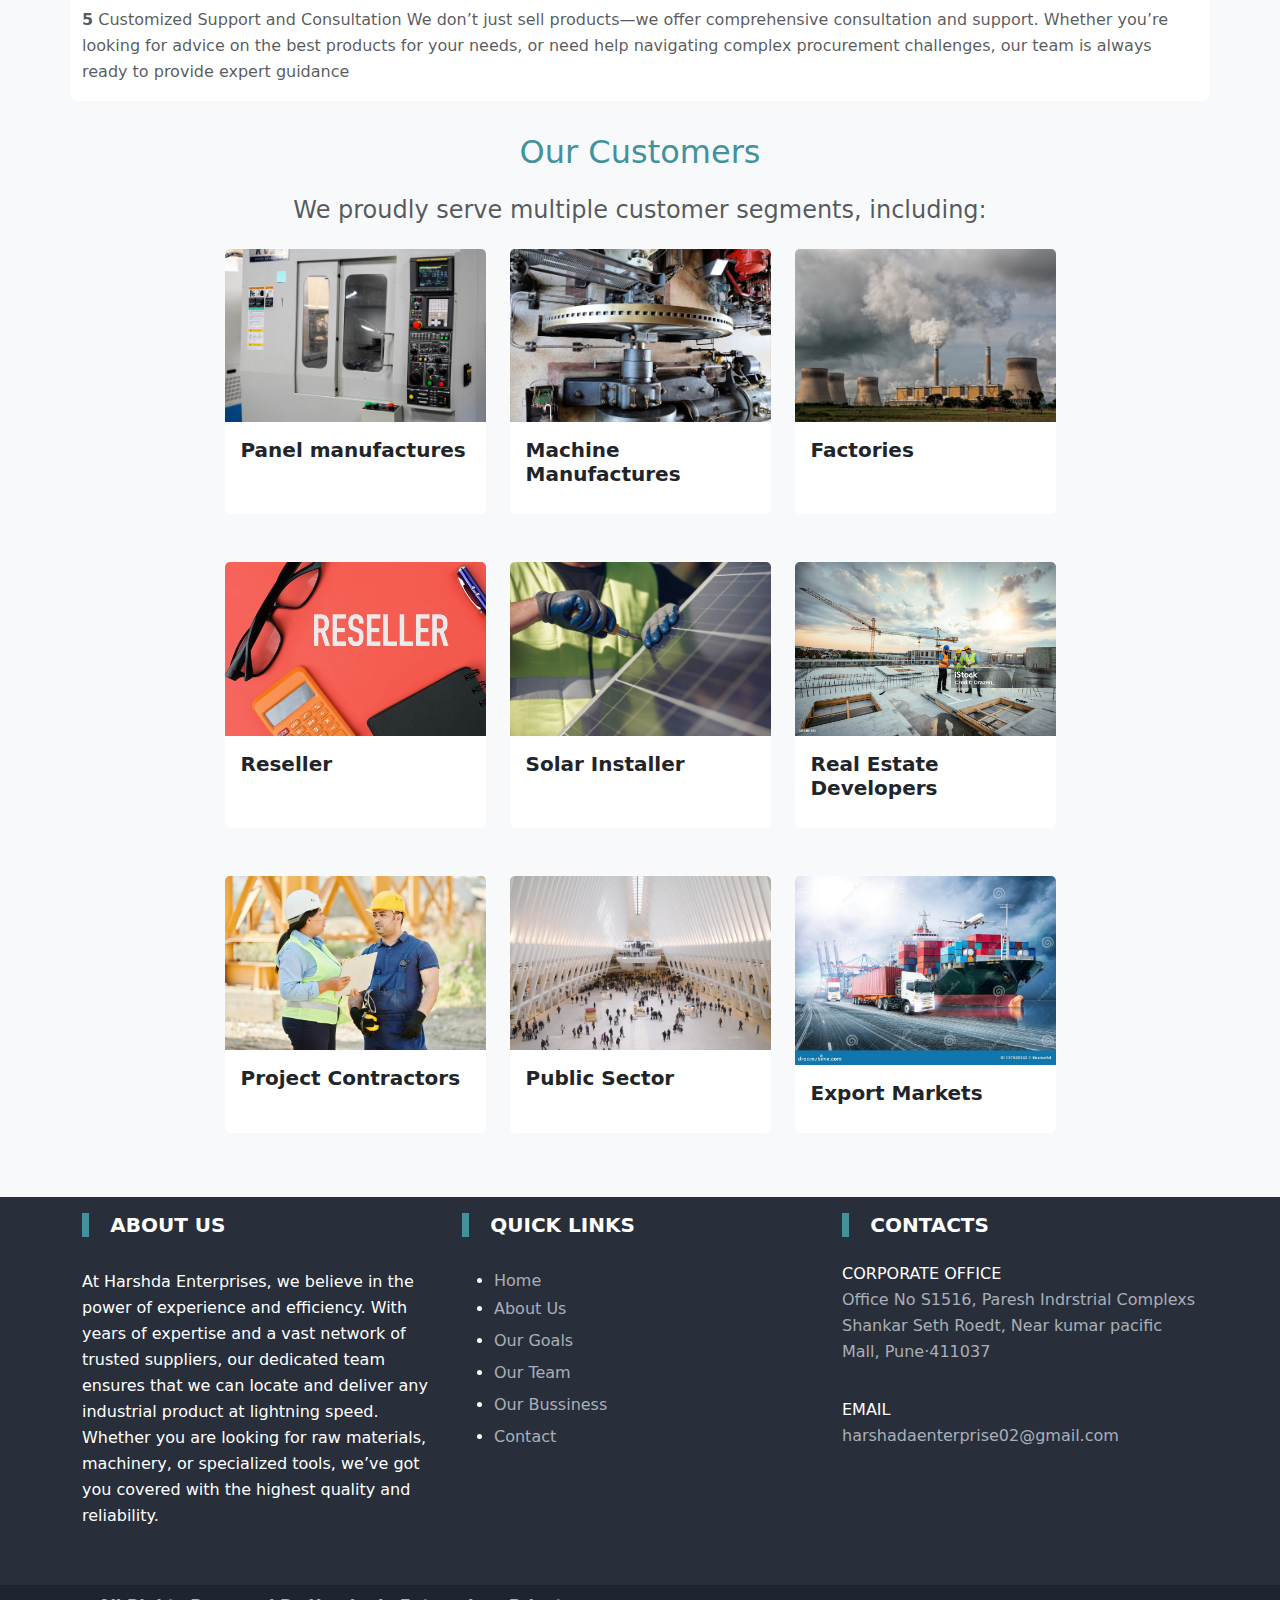
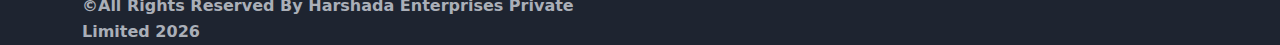
==== commit f626de59: "Update aboutus.html" ====
--- a/aboutus.html
+++ b/aboutus.html
@@ -91,7 +91,7 @@
             <div class="col-md-12 bg-white rounded rounded-3">
                 <h2 class="text-custom text-underline font-weight-bold mb-4 mt-2">Who We Are</h2>
                 <p class="text-muted">
-                At Harshda Enterprises (ProStart), we are more than just a B2B retail company – we are your trusted partner in industrial growth and success. Founded in 2023 by Dattatray Sable and Alim Shaikh, we have quickly become India's largest industrial B2B retail provider, offering innovative solutions, expert sourcing, and a vast range of high-quality products designed to meet the unique needs of businesses across the country.</p>
+                At Harshda Enterprises (ProStart), we are more than just a B2B retail company – we are your trusted partner in industrial growth and success. Founded in 2023 by Dattatray Sable, we have quickly become India's largest industrial B2B retail provider, offering innovative solutions, expert sourcing, and a vast range of high-quality products designed to meet the unique needs of businesses across the country.</p>
                 <p class="text-muted">
                 Our team of industry professionals brings years of experience, deep market knowledge, and a commitment to excellence, ensuring that we deliver the best products, faster than anyone else. We’ve built strong relationships with top suppliers, enabling us to provide our clients with quick access to a wide array of industrial products, regardless of complexity or rarity.</p>
                 <p class="text-muted">
